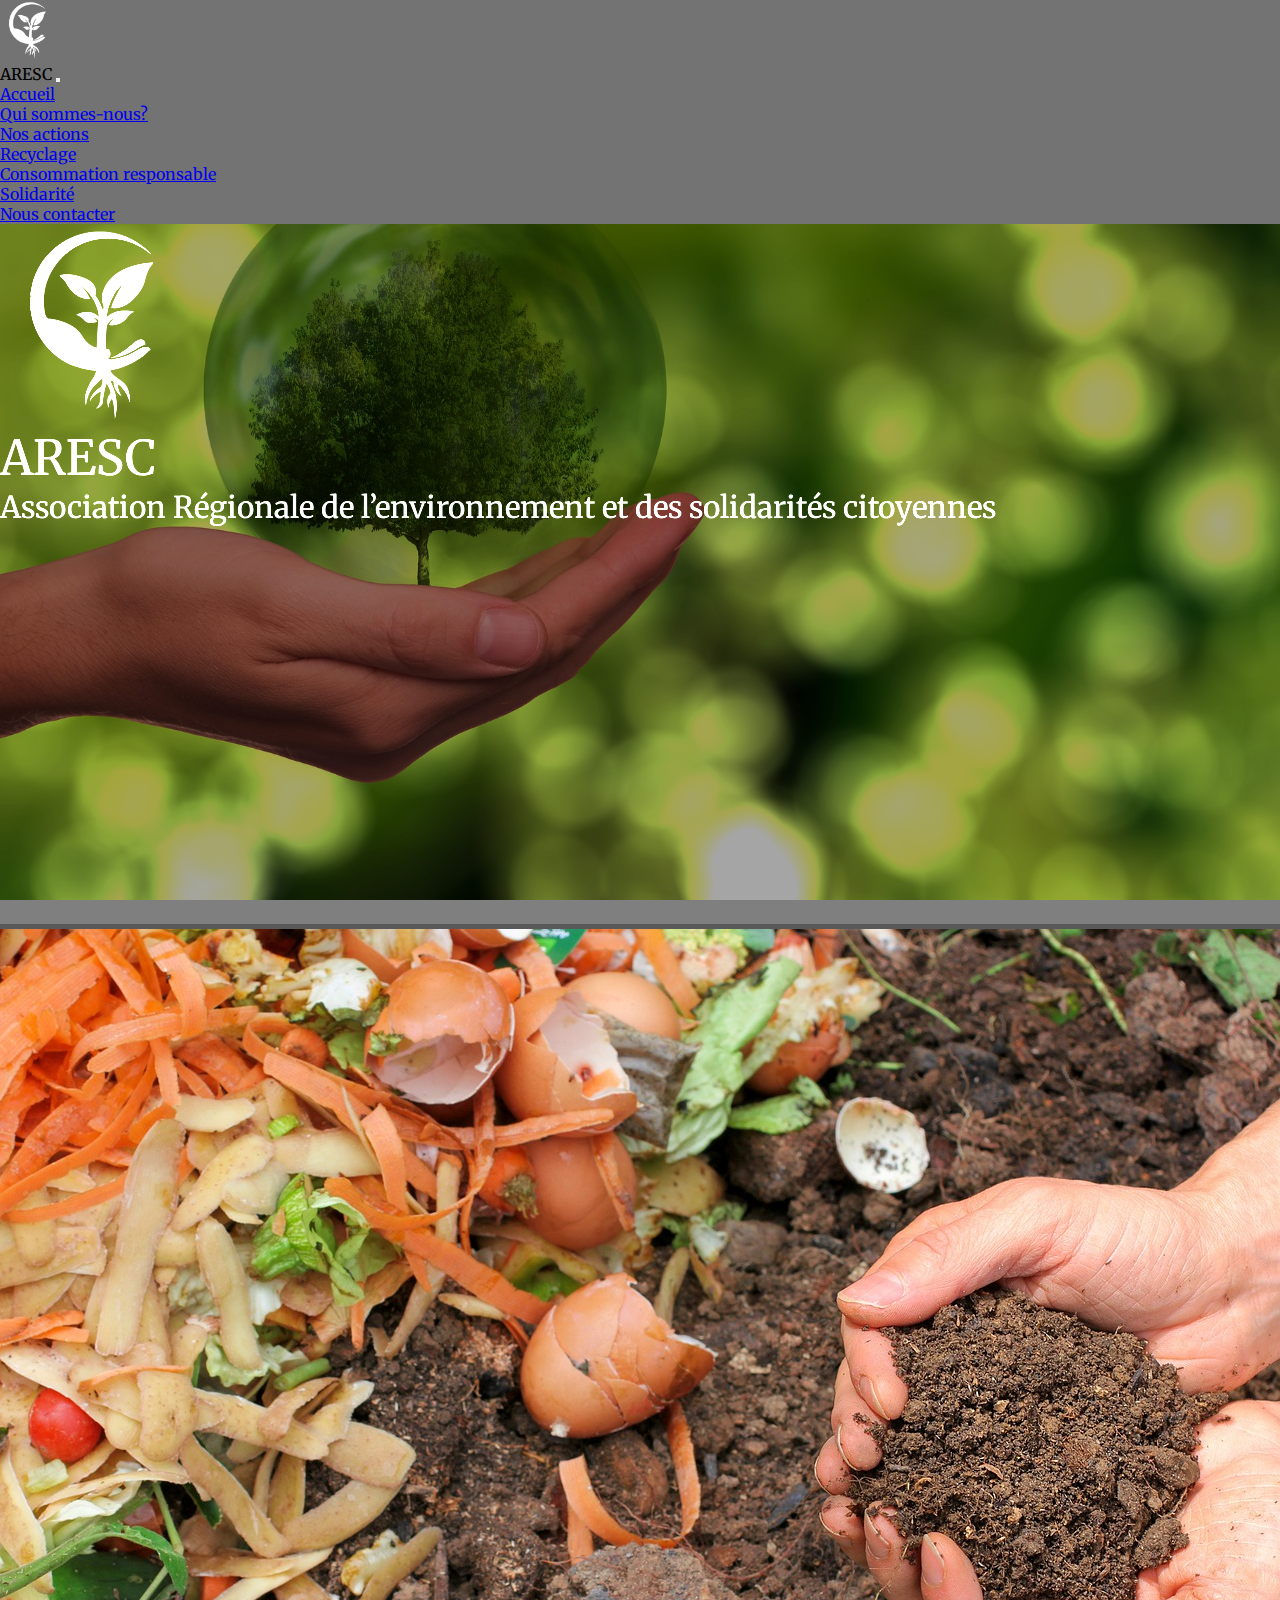
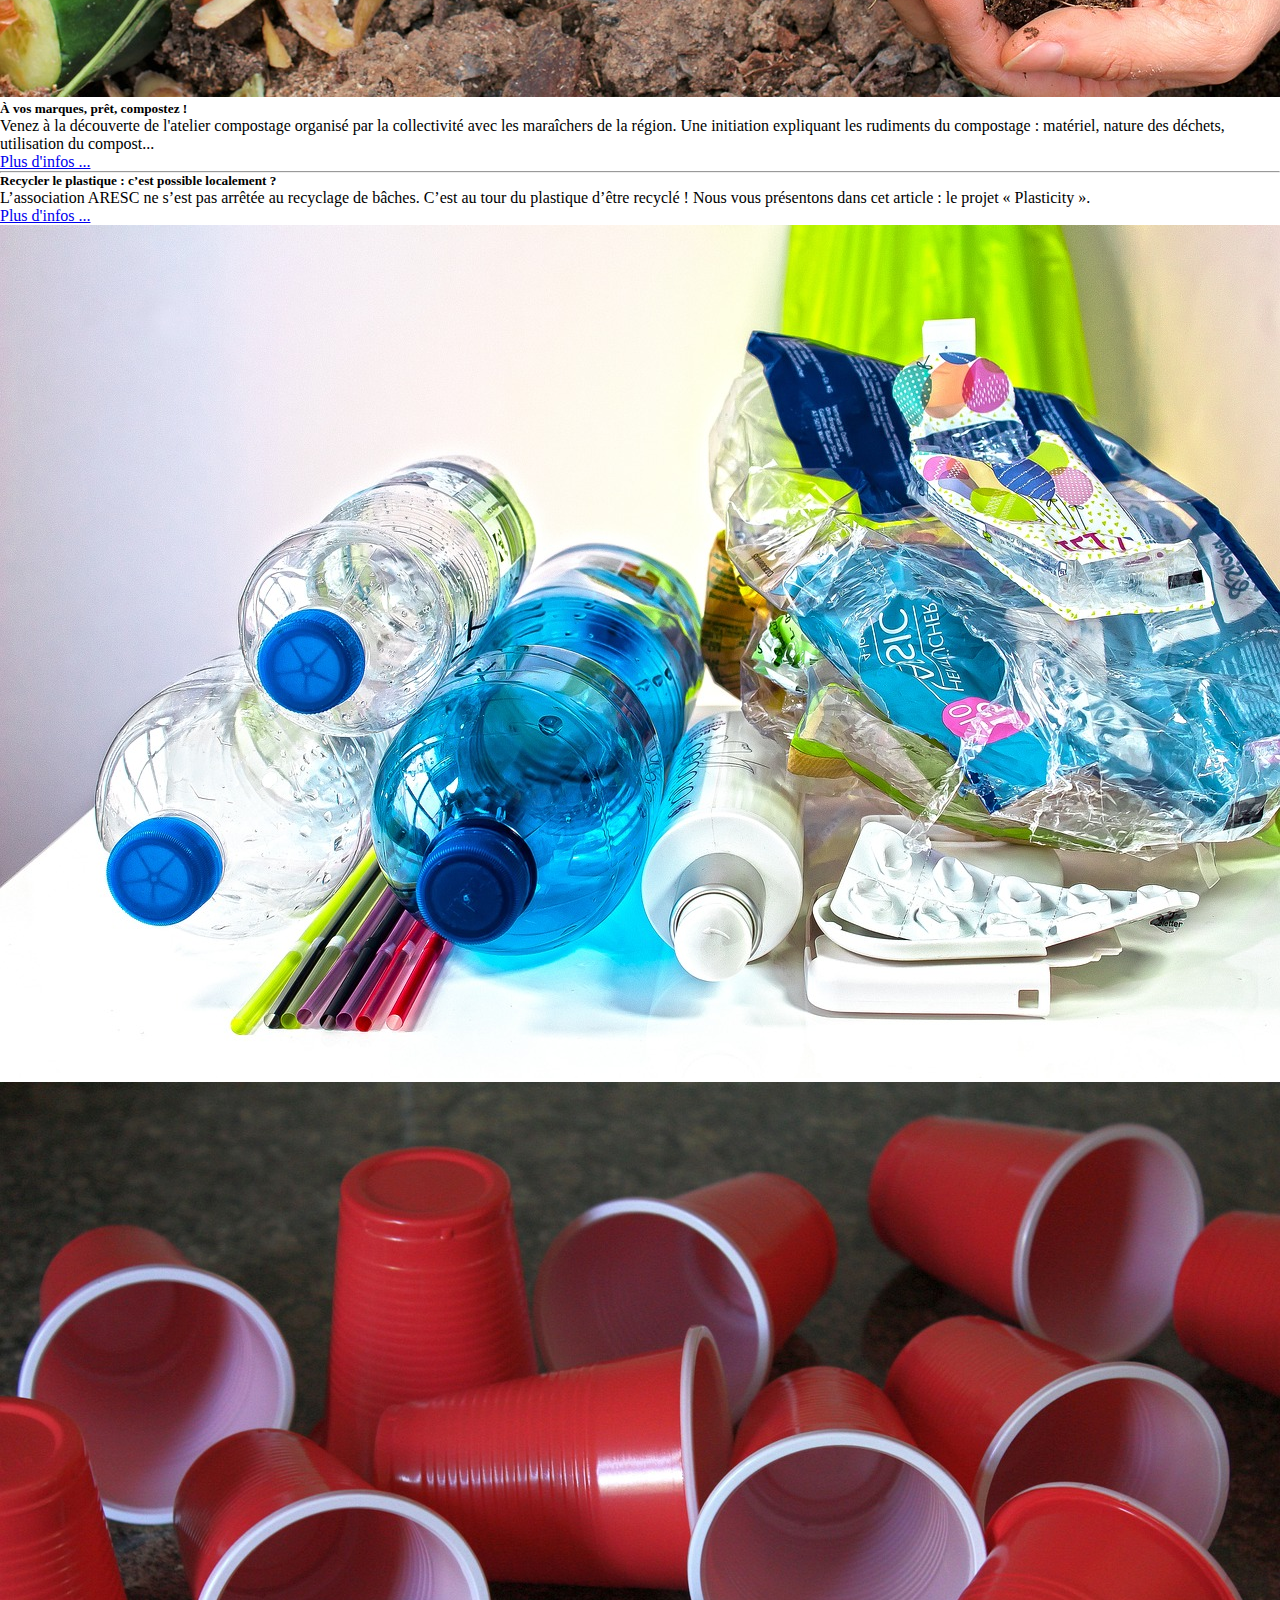
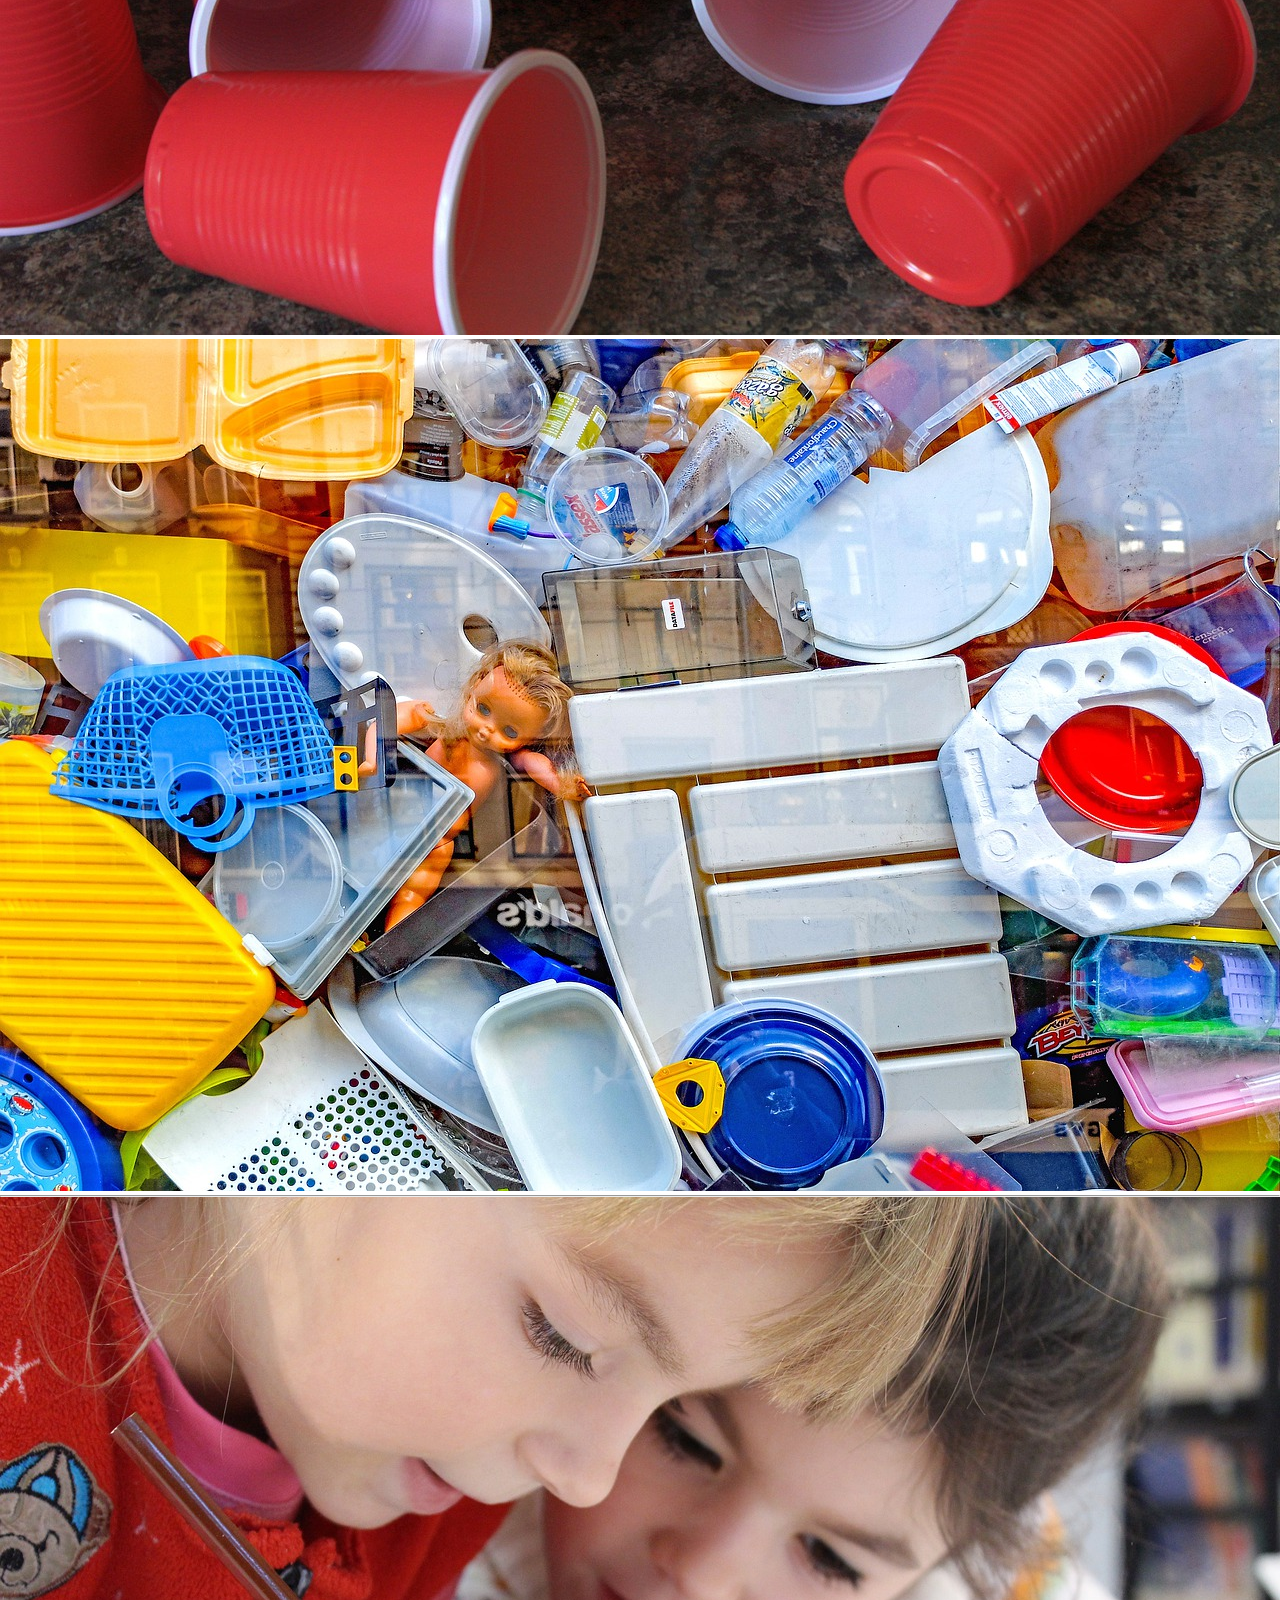
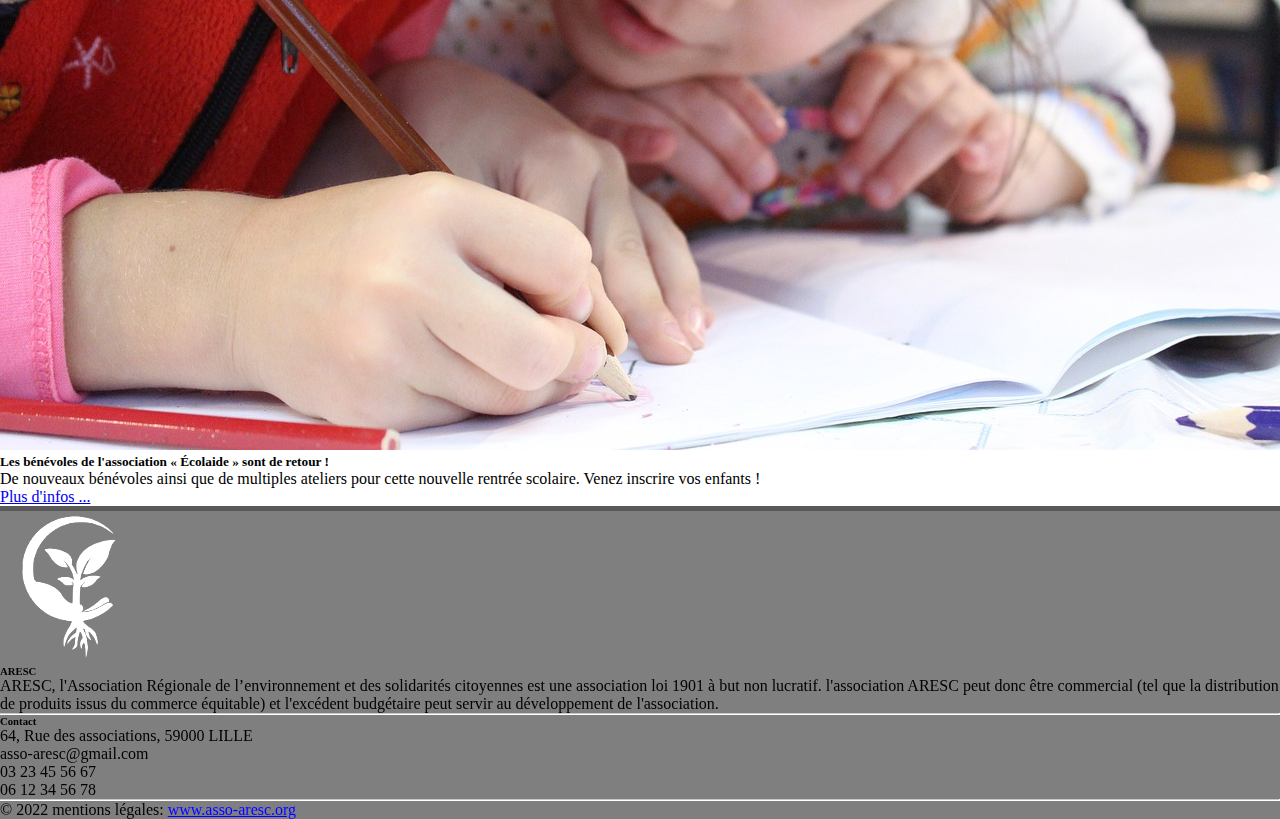
==== index.html @ b1b598cd "updated logo on navbar for test mobile version" ====
<!doctype html>
<html lang="en">
  <head>
    <meta charset="utf-8">
    <meta name="viewport" content="width=device-width, initial-scale=1">
    <title>Ecomania</title>
    <!--Link to google fonts-->
    <link rel="stylesheet" href="https://fonts.googleapis.com/css?family=Merriweather">
        <!--Link to fontAwesome logo library-->
    <link rel="stylesheet" href="https://cdnjs.cloudflare.com/ajax/libs/font-awesome/6.2.0/css/all.min.css" 
    integrity="sha512-xh6O/CkQoPOWDdYTDqeRdPCVd1SpvCA9XXcUnZS2FmJNp1coAFzvtCN9BmamE+4aHK8yyUHUSCcJHgXloTyT2A==" 
    crossorigin="anonymous" referrerpolicy="no-referrer" />
            <!--Link to bootstrap library-->
    <link href="https://cdn.jsdelivr.net/npm/bootstrap@5.2.1/dist/css/bootstrap.min.css" rel="stylesheet" 
    integrity="sha384-iYQeCzEYFbKjA/T2uDLTpkwGzCiq6soy8tYaI1GyVh/UjpbCx/TYkiZhlZB6+fzT" crossorigin="anonymous">
                <!--Link to css file-->
    <link rel="stylesheet" href="./style.css">
  </head>
  <body>
    <!-----------------------------Navbar section start--------------------------------------->
    <nav class="cc-navbar navbar navbar-expand-lg position-fixed navbar-dark w-100">
      <div class="container-fluid">
        <div class="logo-menu">
          <img src="./img/logo.png" alt="logo aresc" width="60px" height="60px">
        </div>
        <a class="navbar-brand text-uppercase fw-bold mx-4 py-3">ARESC</a>
        <button class="navbar-toggler" type="button" data-bs-toggle="collapse" data-bs-target="#navbarSupportedContent" aria-controls="navbarSupportedContent" aria-expanded="false">
          <span class="navbar-toggler-icon"></span>
        </button>
        <div class="collapse navbar-collapse" id="navbarSupportedContent">
          <ul class="navbar-nav ms-auto mb-2 mb-lg-0">
            <li class="nav-item pe-4">
              <a class="nav-link active" aria-current="page" href="./index.html">Accueil</a>
            </li>
            <li class="nav-item pe-4">
              <a class="nav-link" href="./about.html">Qui sommes-nous?</a>
            </li>
            <li class="nav-item dropdown pe-4">
              <a class="nav-link dropdown-toggle" href="#" role="button" data-bs-toggle="dropdown" aria-expanded="false">
                Nos actions
              </a>
              <ul class="dropdown-menu">
                <li><a class="dropdown-item" href="./recycle.html">Recyclage</a></li>
                <li><a class="dropdown-item" href="./responsible.html">Consommation responsable</a></li>
                <li><a class="dropdown-item" href="./solidarity.html">Solidarité</a></li>
              </ul>
            </li>
            <li class="nav-item pe-4">
              <a class="nav-link" href="./contact.html">Nous contacter</a>
            </li>
          </ul>
        </div>
      </div>
    </nav>
    <!-----------------------------Navbar section end--------------------------------------->

    <!-----------------------------Banner section start--------------------------------------->

    <section class="banner d-flex justify-content-center align-items-center pt-5">
      <div class="container my-5 py-5">
          <div class="row">
              <div class="col-md-6"></div>
              <div class="col-md-6 text-center">
                    <!-----------------logo--------------------->
                <img src="./img/logo.png" alt="logo" width="200px" height="200px">
                  <h1 class="text-capitalize py-3 redressed banner-desc"><span>ARESC</span>
                      <br> 
                      Association Régionale de l’environnement et des solidarités citoyennes                              
                      </h1>
                  <p> 
                  </p>
              </div>
          </div>
      </div>
    </section>
    
    <!-----------------------------Banner section end--------------------------------------->

    <!-----------------------------Main content section start--------------------------------------->

    <section class="available merriweather py-5">
      <div class="container">
          <div class="row">
              <div class="card mb-5 border-0 rounded-0">
                  <div class="row">
                    <div class="col-md-6">
                      <img src="./img/card1-compost.jpg" alt="composte" class="img-fluid rounded-start">
                    </div>
                    <div class="col-md-6">
                      <div class="card-body">
                        <h5 class="card-title">À vos marques, prêt, compostez !</h5>
                        <p class="card-text">Venez à la découverte de l'atelier compostage organisé par la collectivité avec les maraîchers de la région.
                          Une initiation expliquant les rudiments du compostage : matériel, nature des déchets, utilisation du compost...
                        </p>
                        <p class="card-text"><a href="./responsible.html" class="text-muted">Plus d'infos ...</a></p>
                      </div>
                    </div>
                  </div>
                </div>
                    <!-- line separation on mobile version -->
                <hr class="w-100 clearfix d-md-none" />

                <div class="card my-5 border-0 rounded-0">
                  <div class="row">
                    
                    <div class="col-md-6">
                      <div class="card-body">
                        <h5 class="card-title">Recycler le plastique : c’est possible localement ?</h5>
                        <p class="card-text">L’association ARESC ne s’est pas arrêtée au recyclage de bâches.
                          C’est au tour du plastique d’être recyclé ! Nous vous présentons dans cet article : le projet « Plasticity ».
                        </p>
                        <p class="card-text"><a href="./recycle.html" class="text-muted">Plus d'infos ...</a></p>
                      </div>
                    </div>
                    <div class="col-md-6">
                      <div id="carouselExampleSlidesOnly" class="carousel slide" data-bs-ride="carousel">
                        <div class="carousel-inner">
                          <div class="carousel-item active">
                            <img src="./img/card2-plasticRecycle.jpg" class="d-block w-100" alt="plastic bottles">
                          </div>
                          <div class="carousel-item">
                            <img src="./img/card2-plasticRecycle2.jpg" class="d-block w-100" alt="plastic cups">
                          </div>
                          <div class="carousel-item">
                            <img src="./img/card2-plasticRecycle3.jpg" class="d-block w-100" alt="plastic waste">
                          </div>
                        </div>
                      </div>                              
                    </div>
                  </div>
                </div>
                    <!-- line separation on mobile version -->
                <hr class="w-100 clearfix d-md-none" />

                <div class="card my-5 border-0 rounded-0">
                  <div class="row">
                    <div class="col-md-6">
                      <img src="./img/card3-schoolSupport.jpg" alt="school kids writing" class="img-fluid rounded-start">
                    </div>
                    <div class="col-md-6">
                      <div class="card-body">
                        <h5 class="card-title">Les bénévoles de l'association « Écolaide » sont de retour !</h5>
                        <p class="card-text">De nouveaux bénévoles ainsi que de multiples ateliers pour 
                          cette nouvelle rentrée scolaire.
                          Venez inscrire vos enfants !
                           

                        </p>
                        <p class="card-text"><a href="./solidarity.html" class="text-muted">Plus d'infos ...</a></p>
                      </div>
                    </div>
                  </div>
                </div>
          </div>
      </div>
    </section>
            
    <!-----------------------------Main content section end--------------------------------------->

    <!-----------------------------Footer section start--------------------------------------->

    <footer
    class="footerIndex text-center text-lg-start text-white">
<!---------------------- Grid container --------------------------->
<div class="container p-4 pb-0">
<section class="">
  <!--Grid row-->
  <div class="row">
    <!-- Grid column -->
    <div class="col-md-3 col-lg-3 col-xl-3 mx-auto mt-3">
      <img src="./img/logo.png" alt="" width="150px" height="150px">
    </div>

    <div class="col-md-3 col-lg-3 col-xl-3 mx-auto mt-3">
      <h6 class="text-uppercase mb-4 fw-bold fs-5">
        ARESC
      </h6>
      <p>
        ARESC, l'Association Régionale de l’environnement et des solidarités citoyennes 
        est une association loi 1901 à but non lucratif. l'association ARESC peut donc être commercial 
        (tel que la distribution de produits issus du commerce équitable) et l'excédent budgétaire 
        peut servir au développement de l'association. 
      </p>
    </div>
    <!-- line separation on mobile version -->
    <hr class="w-100 clearfix d-md-none" />

    <!---------------------- Address part --------------------->
    <div class="col-md-4 col-lg-3 col-xl-3 mx-auto mt-3">
      <h6 class="text-uppercase mb-4 fw-bold fs-5">Contact</h6>
      <p><i class="fas fa-home mr-3"></i> 64, Rue des associations, 59000 LILLE</p>
      <p><i class="fas fa-envelope mr-3"></i> asso-aresc@gmail.com</p>
      <p><i class="fas fa-phone mr-3"></i> 03 23 45 56 67</p>
      <p><i class="fas fa-print mr-3"></i> 06 12 34 56 78</p>
    </div>
  </div>
</section>

<hr class="my-3">

<!--------------------- Section Copyright ----------------------->
<section class="p-3 pt-0">
  <div class="row d-flex align-items-center">
    <div class="col-md-7 col-lg-8 text-center text-md-start">
      <div class="p-3">
        © 2022 mentions légales:
        <a class="text-white" href="https://www.asso-aresc.org"
           >www.asso-aresc.org</a
          >
      </div>
    </div>
    <!-------------------------------- Social network links and logos --------------------------------->
    <div class="col-md-5 col-lg-4 ml-lg-0 text-center text-md-end">
      <!-- Facebook -->
      <a
         class="btn btn-outline-light btn-floating m-1"
         class="text-white"
         role="button"
         ><i class="fab fa-facebook"></i
        ></a>

      <!-- Twitter -->
      <a
         class="btn btn-outline-light btn-floating m-1"
         class="text-white"
         role="button"
         ><i class="fab fa-twitter"></i
        ></a>

      <!-- Google -->
      <a
         class="btn btn-outline-light btn-floating m-1"
         class="text-white"
         role="button"
         ><i class="fab fa-google"></i
        ></a>

      <!-- Instagram -->
      <a
         class="btn btn-outline-light btn-floating m-1"
         class="text-white"
         role="button"
         ><i class="fab fa-instagram"></i
        ></a>
    </div>
  </div>
</section>
</div>
</footer>
    <!-----------------------------Footer section end--------------------------------------->
    <script src="https://cdn.jsdelivr.net/npm/bootstrap@5.2.1/dist/js/bootstrap.bundle.min.js" 
    integrity="sha384-u1OknCvxWvY5kfmNBILK2hRnQC3Pr17a+RTT6rIHI7NnikvbZlHgTPOOmMi466C8" crossorigin="anonymous"></script>
  </body>
</html>
---- style.css ----
* {
    margin: 0;
    padding: 0;
}

/*-------------------------Navbar section start---------------------------------*/

.cc-navbar {
    background-color: rgba(0, 0, 0, 0.55);
    font-family: 'Merriweather', serif;
    box-shadow: 1px 1px 3px rgba(255, 255, 255, 0.54);
    z-index: 99;
}
.cc-navbar .nav-link{
    border-bottom: 1px solid transparent;
    transition: padding-bottom .2s ease-in-out, border-color 0.8s ease;
}
.cc-navbar .nav-link:hover{
    border-bottom-color: rgb(255, 255, 255);
}
.logo-menu{
    z-index: 99;
}

/*-------------------------Navbar section end---------------------------------*/

/*-------------------------Banner section start---------------------------------*/

/*------------------ index banner start -------------------*/
.banner{
    background: linear-gradient(rgba(0,0,0,.5), rgba(0,0,0,.5)), url(./img/banner.jpg) center center fixed no-repeat;
    background-size: cover;
    height: 700px;
    filter: brightness(1.3);
    border-bottom: 5px solid rgba(0, 0, 0, 0.30); 
}
.banner .banner-desc{
    font-family: 'Merriweather', serif;
    font-size: 30px;
    font-weight: 400;
    color: rgb(255, 255, 255);
}
.banner .banner-desc span{
    font-size: 48px;
}
/*------------------ index banner end -------------------*/

/*------------------ AboutUs banner start -------------------*/

.bannerAboutUs{
    background: linear-gradient(rgba(0,0,0,.5), rgba(0,0,0,.5)), url(./img/aboutUsBanner.jpg) center center fixed no-repeat;
    background-size: cover;
    height: 700px;
    filter: brightness(1.3);
    border-bottom: 5px solid rgba(0, 0, 0, 0.30);
}
.bannerAboutUs{
    font-family: 'Merriweather', serif;
    font-size: 30px;
    font-weight: 400;
    color: rgb(255, 255, 255);
}
/*------------------ AboutUs banner end -------------------*/

/*-------------------------Banner section end---------------------------------*/





/*-------------------------Footer section end---------------------------------*/

.footerIndex{
    background: linear-gradient(rgba(0,0,0,.5), rgba(0,0,0,.5)), url(./img/banner.jpg) center center fixed no-repeat;
    background-size: cover;
    filter: brightness(1.3);
    border-top: 5px solid rgba(0, 0, 0, 0.30);
}
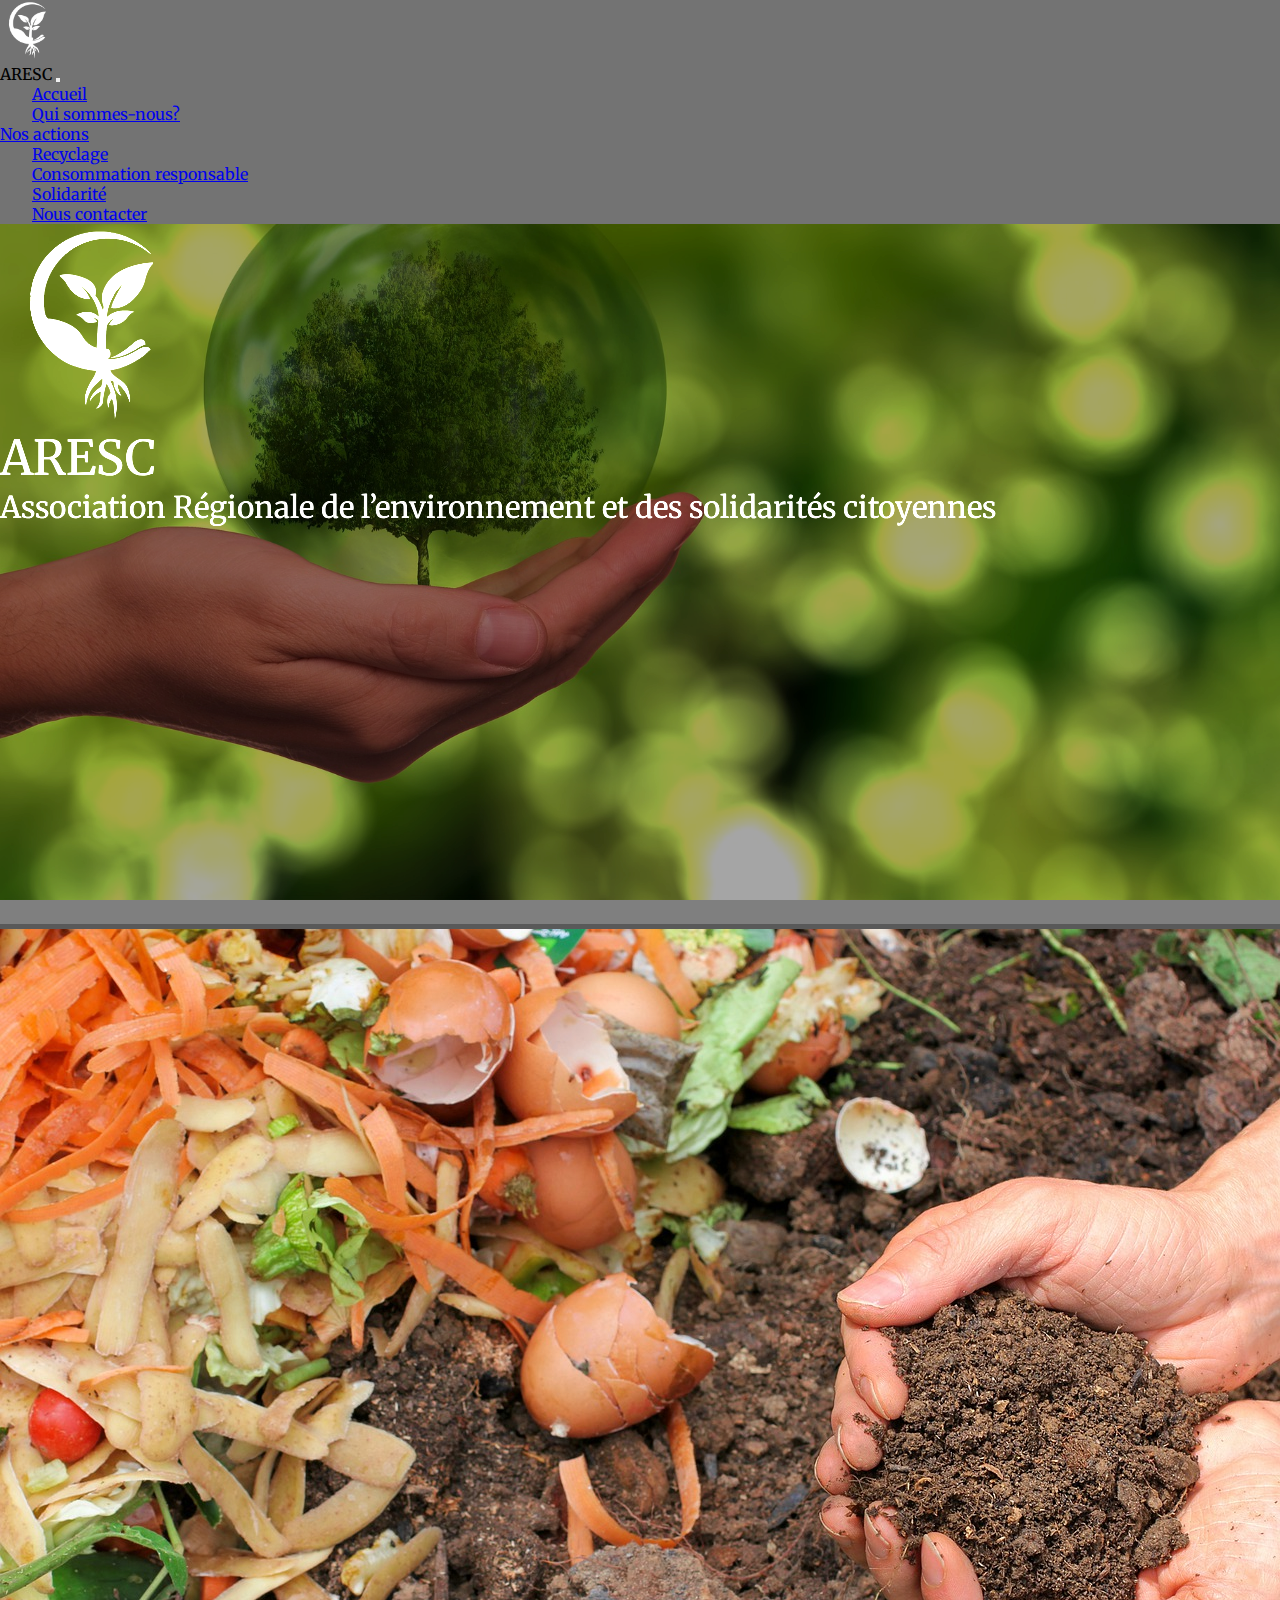
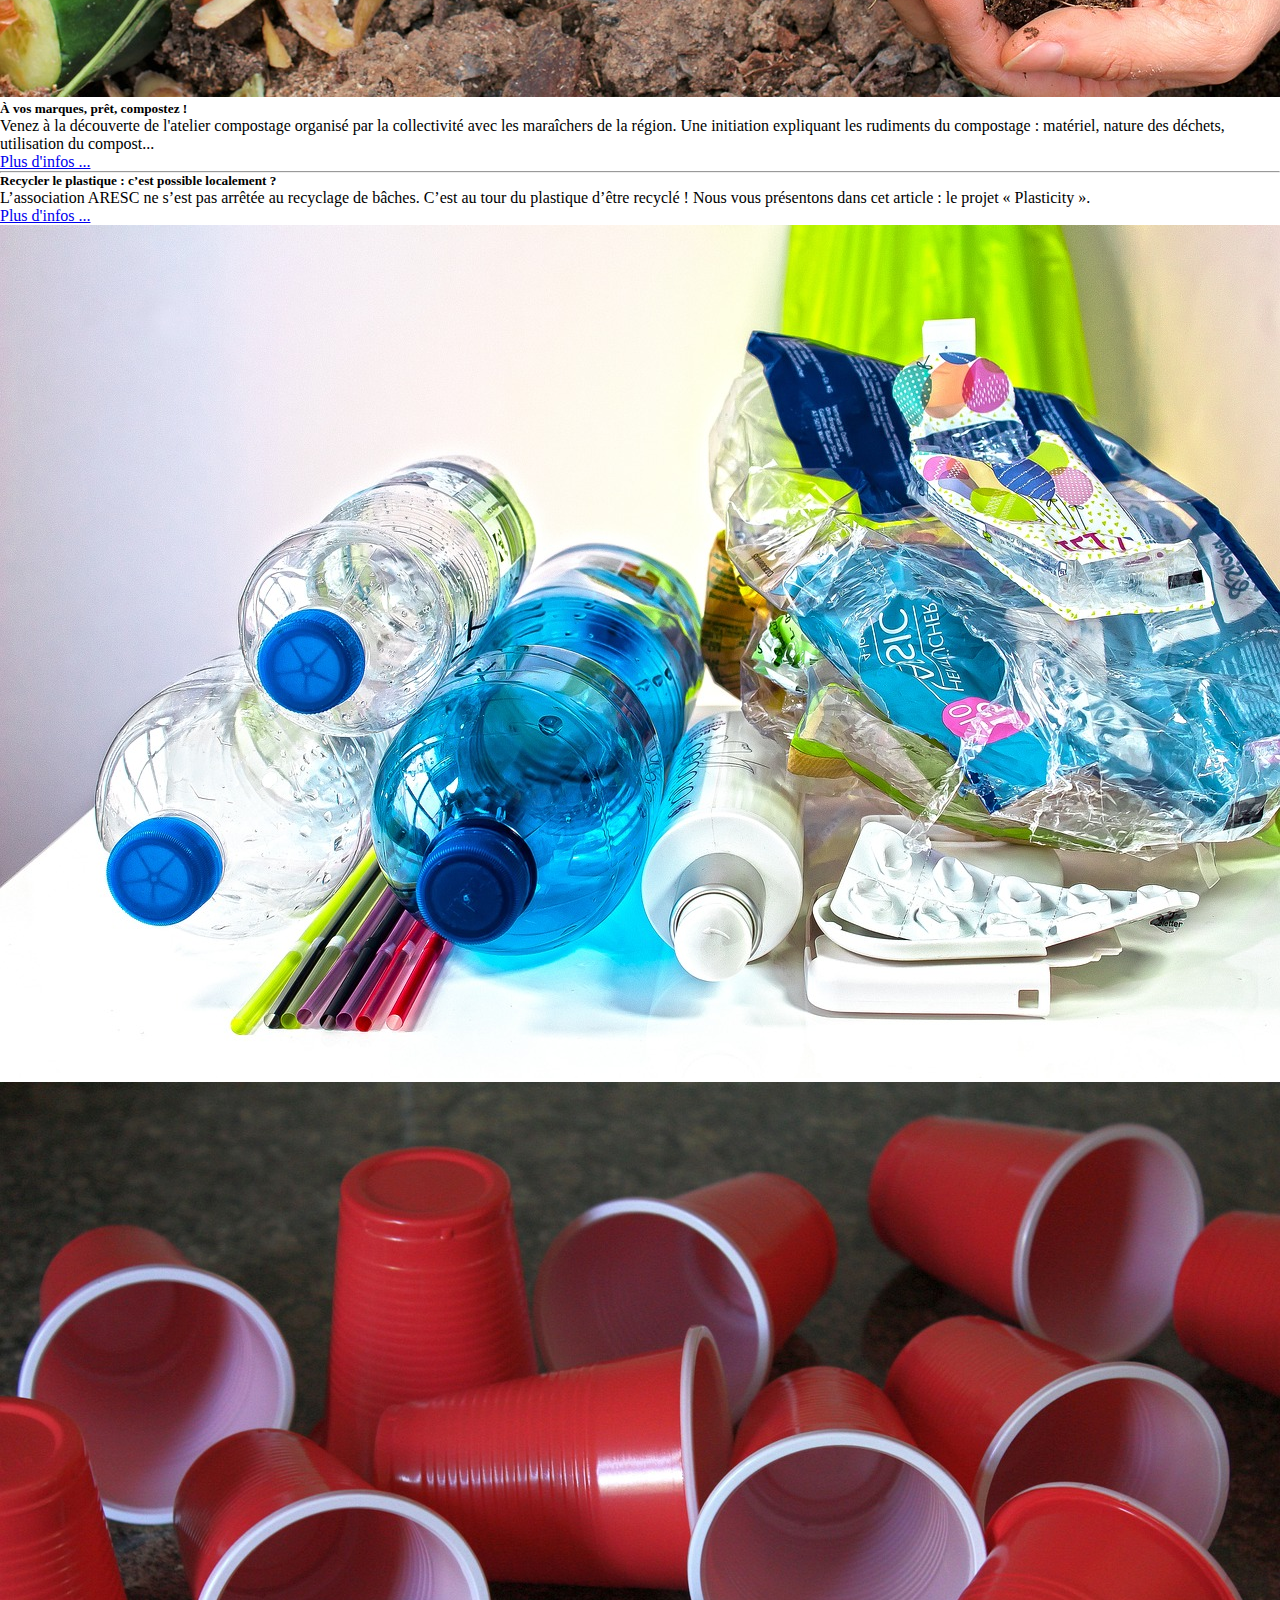
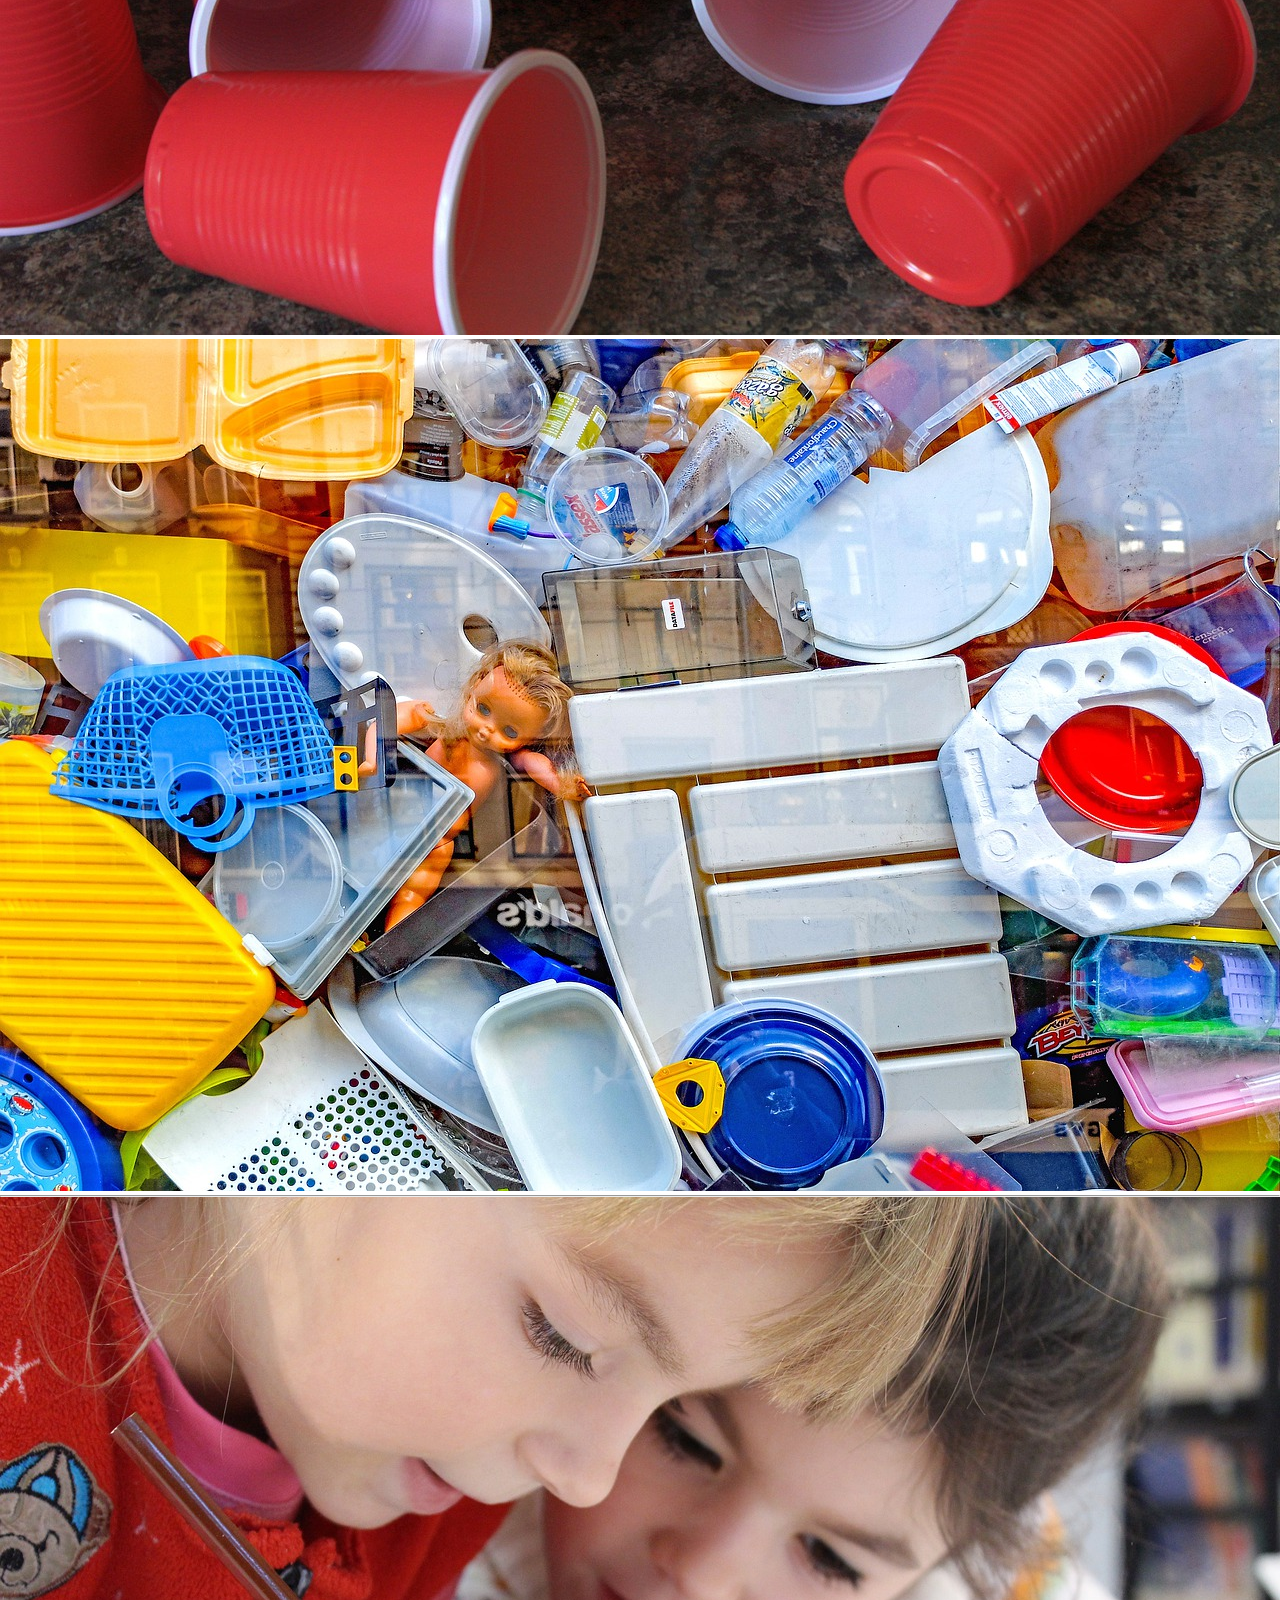
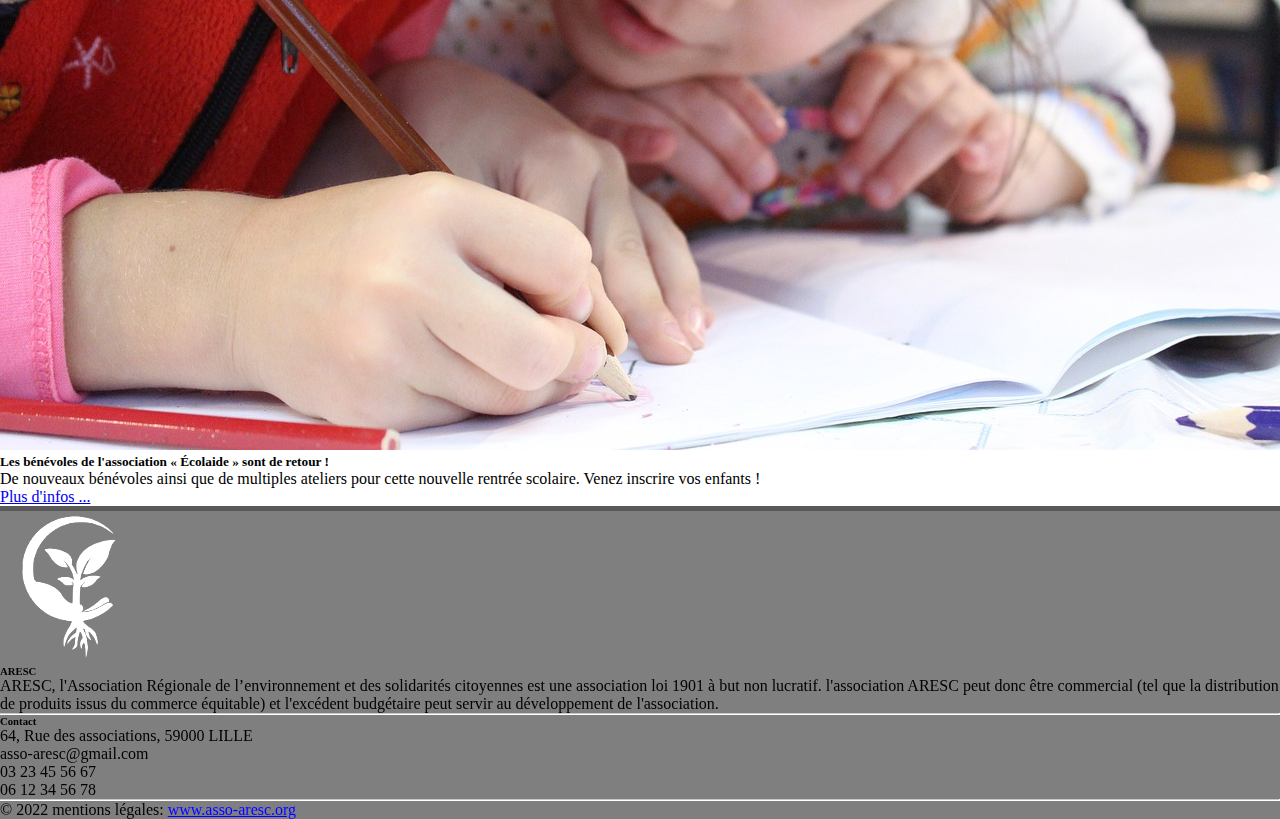
==== commit 3e594f7f: "main section article created for solidarity page" ====
--- a/index.html
+++ b/index.html
@@ -9,19 +9,19 @@
         <!--Link to fontAwesome logo library-->
     <link rel="stylesheet" href="https://cdnjs.cloudflare.com/ajax/libs/font-awesome/6.2.0/css/all.min.css" 
     integrity="sha512-xh6O/CkQoPOWDdYTDqeRdPCVd1SpvCA9XXcUnZS2FmJNp1coAFzvtCN9BmamE+4aHK8yyUHUSCcJHgXloTyT2A==" 
-    crossorigin="anonymous" referrerpolicy="no-referrer" />
-            <!--Link to bootstrap library-->
+    crossorigin="anonymous" referrerpolicy="no-referrer">
+                <!--Link to bootstrap library-->
     <link href="https://cdn.jsdelivr.net/npm/bootstrap@5.2.1/dist/css/bootstrap.min.css" rel="stylesheet" 
     integrity="sha384-iYQeCzEYFbKjA/T2uDLTpkwGzCiq6soy8tYaI1GyVh/UjpbCx/TYkiZhlZB6+fzT" crossorigin="anonymous">
                 <!--Link to css file-->
     <link rel="stylesheet" href="./style.css">
   </head>
   <body>
-    <!-----------------------------Navbar section start--------------------------------------->
-    <nav class="cc-navbar navbar navbar-expand-lg position-fixed navbar-dark w-100">
+                                       <!-- Navbar section start -->
+   <nav class="cc-navbar navbar navbar-expand-lg position-fixed navbar-dark w-100">
       <div class="container-fluid">
         <div class="logo-menu">
-          <img src="./img/logo.png" alt="logo aresc" width="60px" height="60px">
+          <img src="./img/logo.png" alt="logo aresc" width="60" height="60">
         </div>
         <a class="navbar-brand text-uppercase fw-bold mx-4 py-3">ARESC</a>
         <button class="navbar-toggler" type="button" data-bs-toggle="collapse" data-bs-target="#navbarSupportedContent" aria-controls="navbarSupportedContent" aria-expanded="false">
@@ -52,17 +52,17 @@
         </div>
       </div>
     </nav>
-    <!-----------------------------Navbar section end--------------------------------------->
-
-    <!-----------------------------Banner section start--------------------------------------->
+                                       <!-- Navbar section end -->
+
+                                       <!-- Banner section start -->
 
     <section class="banner d-flex justify-content-center align-items-center pt-5">
       <div class="container my-5 py-5">
           <div class="row">
               <div class="col-md-6"></div>
               <div class="col-md-6 text-center">
-                    <!-----------------logo--------------------->
-                <img src="./img/logo.png" alt="logo" width="200px" height="200px">
+                                               <!-- logo -->
+                <img src="./img/logo.png" alt="logo" width="200" height="200">
                   <h1 class="text-capitalize py-3 redressed banner-desc"><span>ARESC</span>
                       <br> 
                       Association Régionale de l’environnement et des solidarités citoyennes                              
@@ -74,9 +74,9 @@
       </div>
     </section>
     
-    <!-----------------------------Banner section end--------------------------------------->
-
-    <!-----------------------------Main content section start--------------------------------------->
+                                        <!-- Banner section end -->
+
+                                    <!-- Main content section start -->
 
     <section class="available merriweather py-5">
       <div class="container">
@@ -84,7 +84,7 @@
               <div class="card mb-5 border-0 rounded-0">
                   <div class="row">
                     <div class="col-md-6">
-                      <img src="./img/card1-compost.jpg" alt="composte" class="img-fluid rounded-start">
+                      <img src="./img/card1-compost.jpg" alt="composte" class="img-fluid rounded">
                     </div>
                     <div class="col-md-6">
                       <div class="card-body">
@@ -98,7 +98,7 @@
                   </div>
                 </div>
                     <!-- line separation on mobile version -->
-                <hr class="w-100 clearfix d-md-none" />
+                <hr class="w-100 clearfix d-md-none">
 
                 <div class="card my-5 border-0 rounded-0">
                   <div class="row">
@@ -130,12 +130,12 @@
                   </div>
                 </div>
                     <!-- line separation on mobile version -->
-                <hr class="w-100 clearfix d-md-none" />
+                <hr class="w-100 clearfix d-md-none">
 
                 <div class="card my-5 border-0 rounded-0">
                   <div class="row">
                     <div class="col-md-6">
-                      <img src="./img/card3-schoolSupport.jpg" alt="school kids writing" class="img-fluid rounded-start">
+                      <img src="./img/card3-schoolSupport.jpg" alt="school kids writing" class="img-fluid rounded">
                     </div>
                     <div class="col-md-6">
                       <div class="card-body">
@@ -155,20 +155,21 @@
       </div>
     </section>
             
-    <!-----------------------------Main content section end--------------------------------------->
-
-    <!-----------------------------Footer section start--------------------------------------->
+                                     <!-- Main content section end -->
+
+                                        <!-- Footer section start -->
 
     <footer
+    
     class="footerIndex text-center text-lg-start text-white">
-<!---------------------- Grid container --------------------------->
+                                           <!-- Grid container -->
 <div class="container p-4 pb-0">
 <section class="">
   <!--Grid row-->
   <div class="row">
     <!-- Grid column -->
     <div class="col-md-3 col-lg-3 col-xl-3 mx-auto mt-3">
-      <img src="./img/logo.png" alt="" width="150px" height="150px">
+      <img src="./img/logo.png" alt="logo aresc footer" width="150" height="150">
     </div>
 
     <div class="col-md-3 col-lg-3 col-xl-3 mx-auto mt-3">
@@ -182,10 +183,10 @@
         peut servir au développement de l'association. 
       </p>
     </div>
-    <!-- line separation on mobile version -->
-    <hr class="w-100 clearfix d-md-none" />
-
-    <!---------------------- Address part --------------------->
+  <!-- line separation on mobile version -->
+    <hr class="w-100 clearfix d-md-none">
+
+    <!-- Address part -->
     <div class="col-md-4 col-lg-3 col-xl-3 mx-auto mt-3">
       <h6 class="text-uppercase mb-4 fw-bold fs-5">Contact</h6>
       <p><i class="fas fa-home mr-3"></i> 64, Rue des associations, 59000 LILLE</p>
@@ -198,7 +199,7 @@
 
 <hr class="my-3">
 
-<!--------------------- Section Copyright ----------------------->
+<!-- Section Copyright -->
 <section class="p-3 pt-0">
   <div class="row d-flex align-items-center">
     <div class="col-md-7 col-lg-8 text-center text-md-start">
@@ -209,36 +210,32 @@
           >
       </div>
     </div>
-    <!-------------------------------- Social network links and logos --------------------------------->
+    <!-- Social network links and logos -->
     <div class="col-md-5 col-lg-4 ml-lg-0 text-center text-md-end">
       <!-- Facebook -->
       <a
-         class="btn btn-outline-light btn-floating m-1"
-         class="text-white"
+         class="btn btn-outline-light btn-floating m-1 text-light"
          role="button"
          ><i class="fab fa-facebook"></i
         ></a>
 
       <!-- Twitter -->
       <a
-         class="btn btn-outline-light btn-floating m-1"
-         class="text-white"
+         class="btn btn-outline-light btn-floating m-1 text-light"
          role="button"
          ><i class="fab fa-twitter"></i
         ></a>
 
       <!-- Google -->
       <a
-         class="btn btn-outline-light btn-floating m-1"
-         class="text-white"
+         class="btn btn-outline-light btn-floating m-1 text-light"
          role="button"
          ><i class="fab fa-google"></i
         ></a>
 
       <!-- Instagram -->
       <a
-         class="btn btn-outline-light btn-floating m-1"
-         class="text-white"
+         class="btn btn-outline-light btn-floating m-1 text-light"
          role="button"
          ><i class="fab fa-instagram"></i
         ></a>
@@ -247,7 +244,7 @@
 </section>
 </div>
 </footer>
-    <!-----------------------------Footer section end--------------------------------------->
+                                        <!-- Footer section end -->
     <script src="https://cdn.jsdelivr.net/npm/bootstrap@5.2.1/dist/js/bootstrap.bundle.min.js" 
     integrity="sha384-u1OknCvxWvY5kfmNBILK2hRnQC3Pr17a+RTT6rIHI7NnikvbZlHgTPOOmMi466C8" crossorigin="anonymous"></script>
   </body>
--- a/style.css
+++ b/style.css
@@ -2,6 +2,18 @@
     margin: 0;
     padding: 0;
 }
+
+article p {
+    margin: 0;
+    text-indent: 2rem;
+    text-align: justify;
+  }
+
+  ol, ul, li{
+    margin: 0;
+    text-indent: 2rem;
+    text-align: justify;
+  }
 
 /*-------------------------Navbar section start---------------------------------*/
 
@@ -43,9 +55,11 @@
 .banner .banner-desc span{
     font-size: 48px;
 }
+.text-capitalize{
+    font-size: 50px;
+}
 /*------------------ index banner end -------------------*/
 
-/*------------------ AboutUs banner start -------------------*/
 
 .bannerAboutUs{
     background: linear-gradient(rgba(0,0,0,.5), rgba(0,0,0,.5)), url(./img/aboutUsBanner.jpg) center center fixed no-repeat;
@@ -53,14 +67,49 @@
     height: 700px;
     filter: brightness(1.3);
     border-bottom: 5px solid rgba(0, 0, 0, 0.30);
-}
-.bannerAboutUs{
     font-family: 'Merriweather', serif;
     font-size: 30px;
     font-weight: 400;
     color: rgb(255, 255, 255);
 }
-/*------------------ AboutUs banner end -------------------*/
+
+
+.bannerRecycle{
+    background: linear-gradient(rgba(0,0,0,.5), rgba(0,0,0,.5)), url(./img/recyclingBinsBanner.jpg) center center fixed no-repeat;
+    background-size: cover;
+    height: 700px;
+    filter: brightness(1.3);
+    border-bottom: 5px solid rgba(0, 0, 0, 0.30);
+    font-family: 'Merriweather', serif;
+    font-size: 30px;
+    font-weight: 400;
+    color: rgb(255, 255, 255);
+}
+
+
+.bannerResponsible{
+    background: linear-gradient(rgba(0,0,0,.5), rgba(0,0,0,.5)), url(./img/responsibleBanner.jpg) center center fixed no-repeat;
+    background-size: cover;
+    height: 700px;
+    filter: brightness(1.3);
+    border-bottom: 5px solid rgba(0, 0, 0, 0.30);
+    font-family: 'Merriweather', serif;
+    font-size: 30px;
+    font-weight: 400;
+    color: rgb(255, 255, 255);
+}
+.bannerSolidarity{
+    background: linear-gradient(rgba(0,0,0,.5), rgba(0,0,0,.5)), url(./img/solidarityBanner.jpg) center center fixed no-repeat;
+    background-size: cover;
+    height: 700px;
+    filter: brightness(1.3);
+    border-bottom: 5px solid rgba(0, 0, 0, 0.30);
+    font-family: 'Merriweather', serif;
+    font-size: 30px;
+    font-weight: 400;
+    color: rgb(255, 255, 255);
+}
+
 
 /*-------------------------Banner section end---------------------------------*/
 
@@ -68,7 +117,7 @@
 
 
 
-/*-------------------------Footer section end---------------------------------*/
+/*-------------------------Footer section start---------------------------------*/
 
 .footerIndex{
     background: linear-gradient(rgba(0,0,0,.5), rgba(0,0,0,.5)), url(./img/banner.jpg) center center fixed no-repeat;
@@ -76,3 +125,22 @@
     filter: brightness(1.3);
     border-top: 5px solid rgba(0, 0, 0, 0.30);
 }
+.footerAboutUs{
+    background: linear-gradient(rgba(0,0,0,.5), rgba(0,0,0,.5)), url(./img/aboutUsBanner.jpg) center center fixed no-repeat;
+    background-size: cover;
+    filter: brightness(1.3);
+    border-top: 5px solid rgba(0, 0, 0, 0.30);
+}
+.footerRecycle{
+    background: linear-gradient(rgba(0,0,0,.5), rgba(0,0,0,.5)), url(./img/recyclingBinsBanner.jpg) center center fixed no-repeat;
+    background-size: cover;
+    filter: brightness(1.3);
+    border-top: 5px solid rgba(0, 0, 0, 0.30);
+}
+.footerResponsible{
+    background: linear-gradient(rgba(0,0,0,.5), rgba(0,0,0,.5)), url(./img/responsibleBanner.jpg) center center fixed no-repeat;
+    background-size: cover;
+    filter: brightness(1.3);
+    border-top: 5px solid rgba(0, 0, 0, 0.30);
+}
+/*-------------------------Footer section end---------------------------------*/
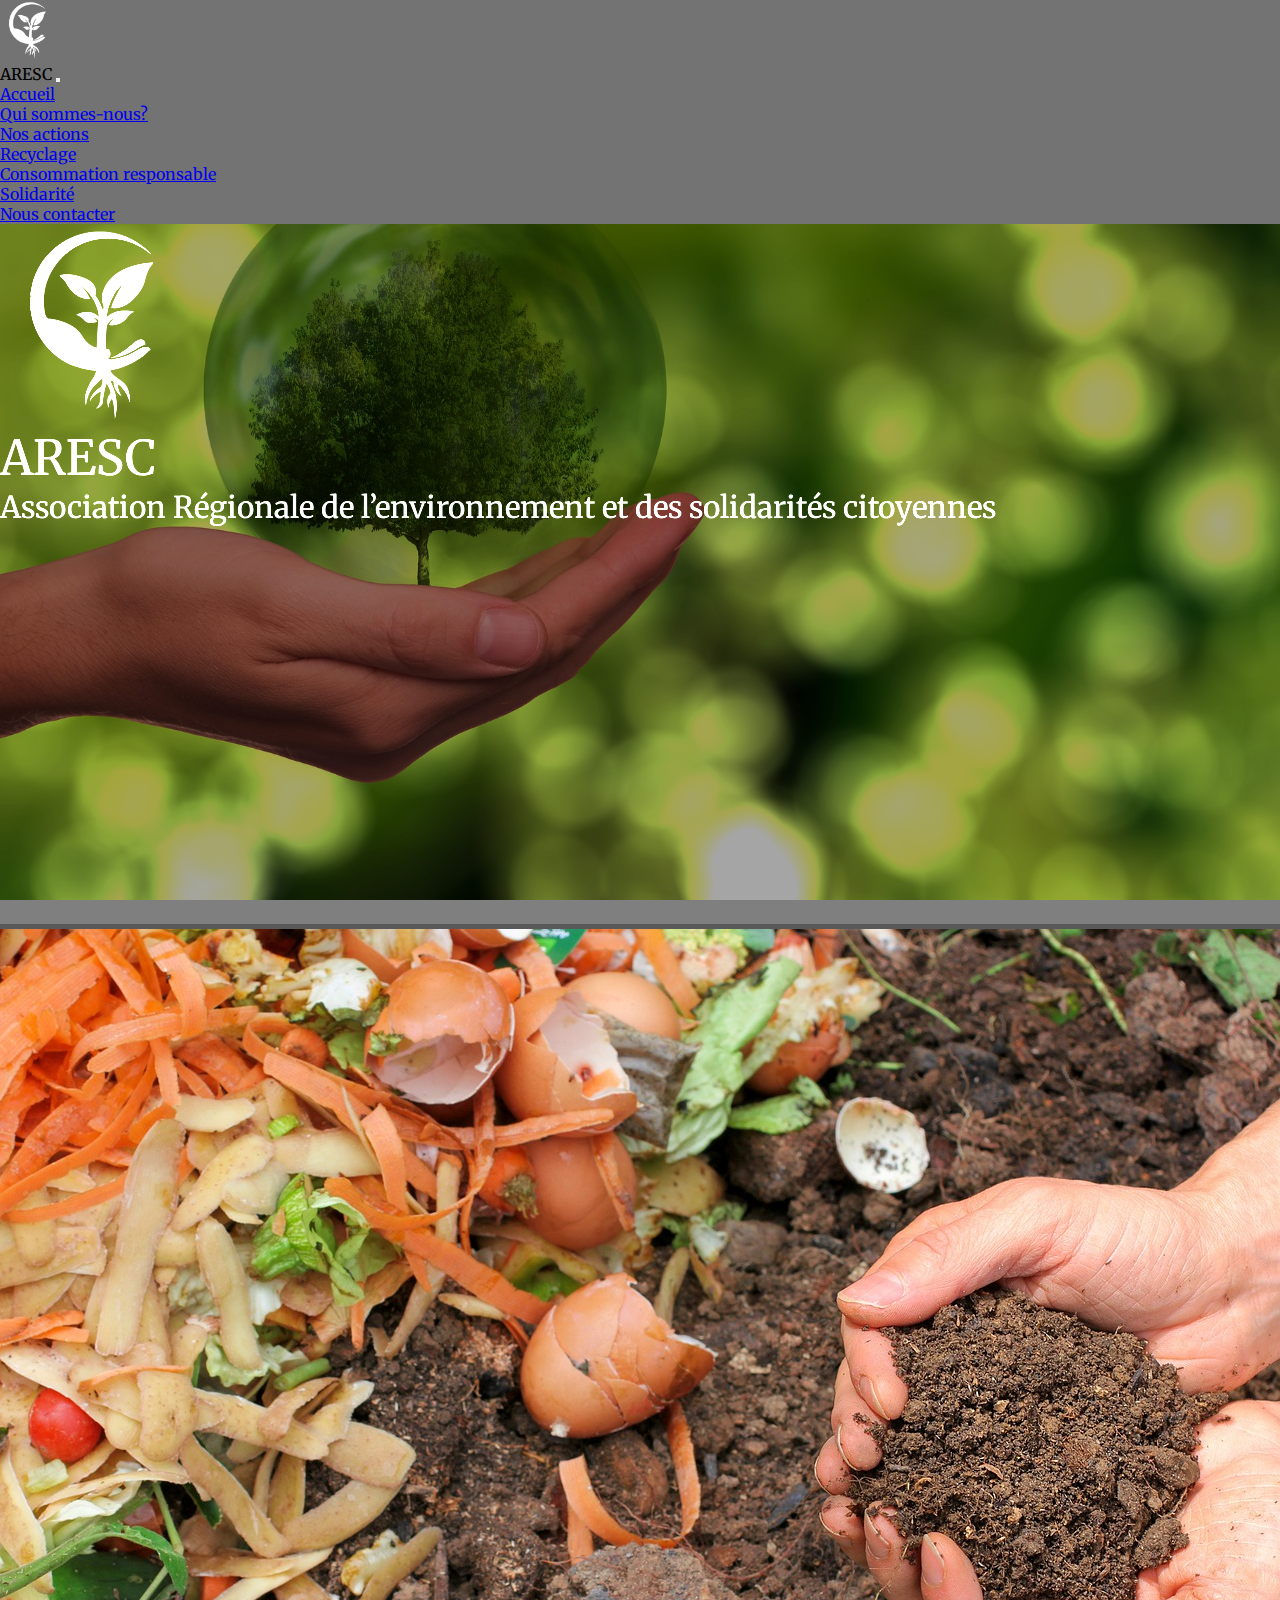
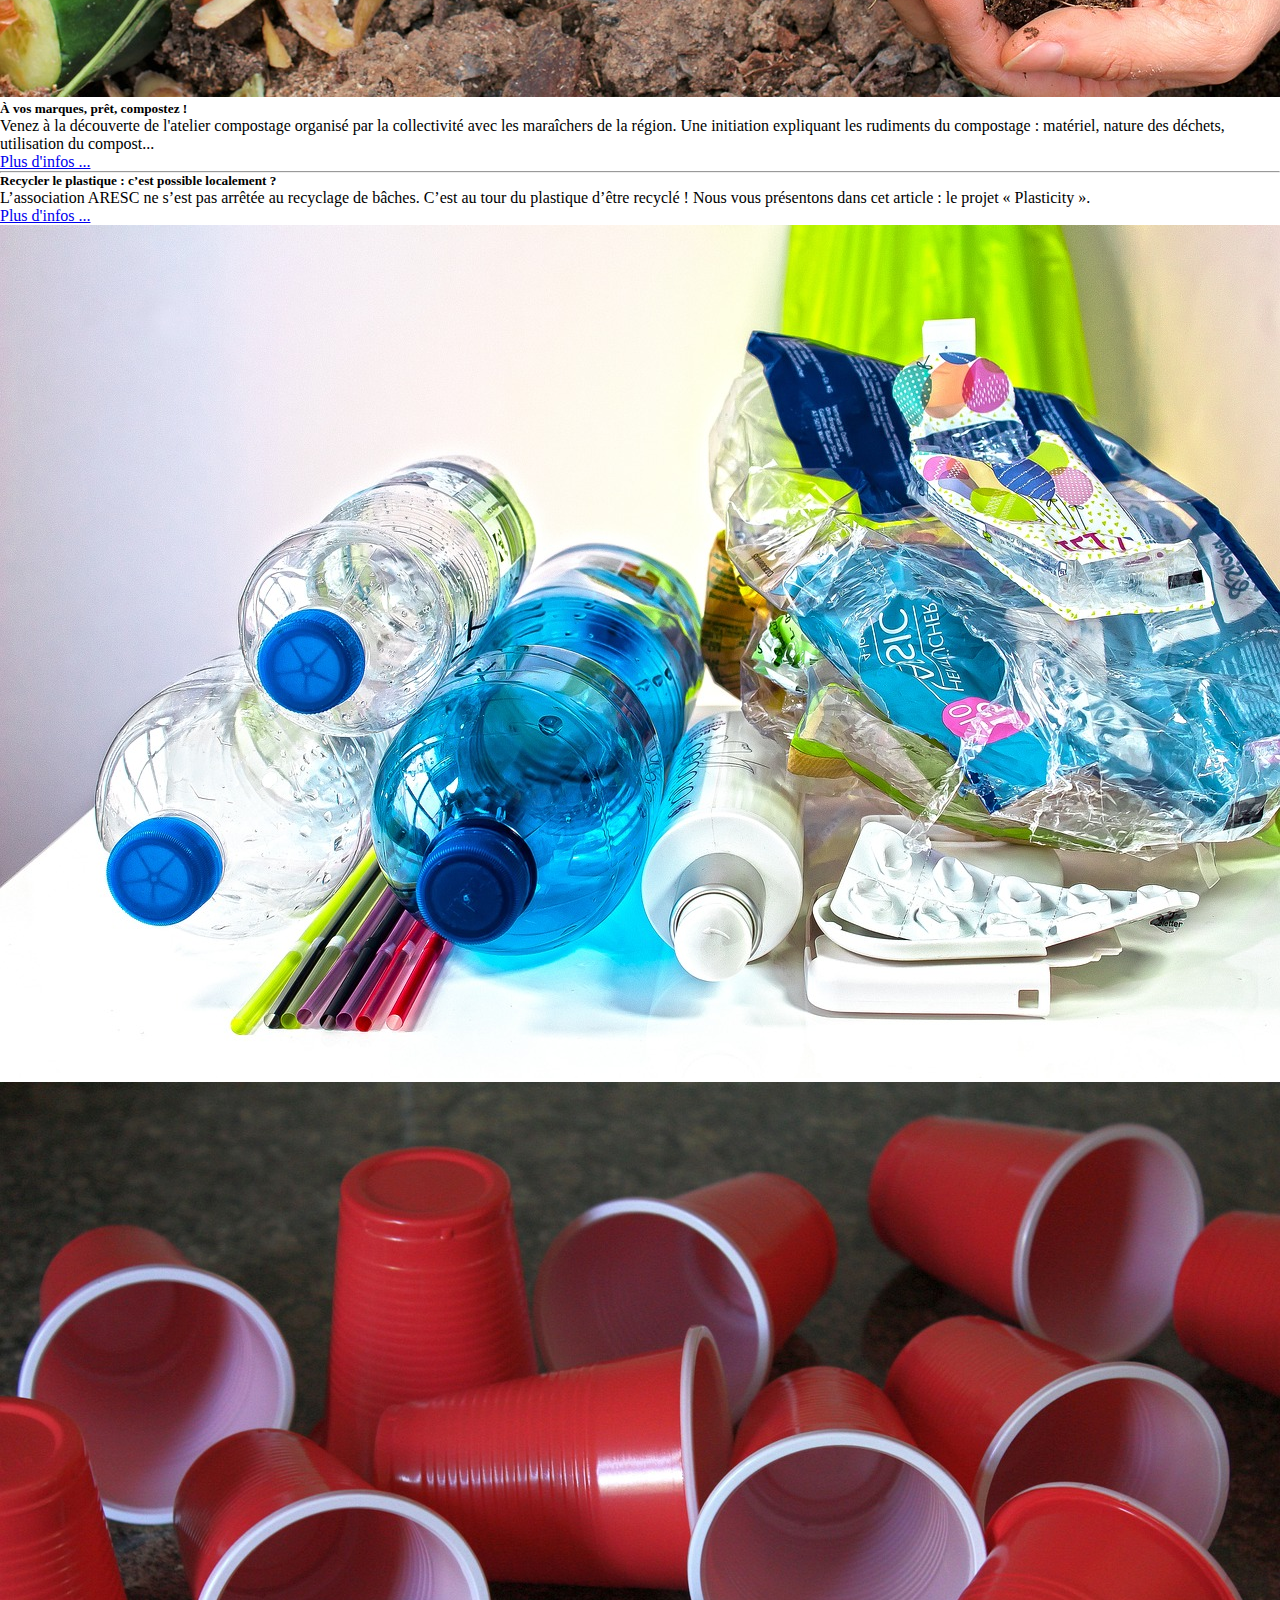
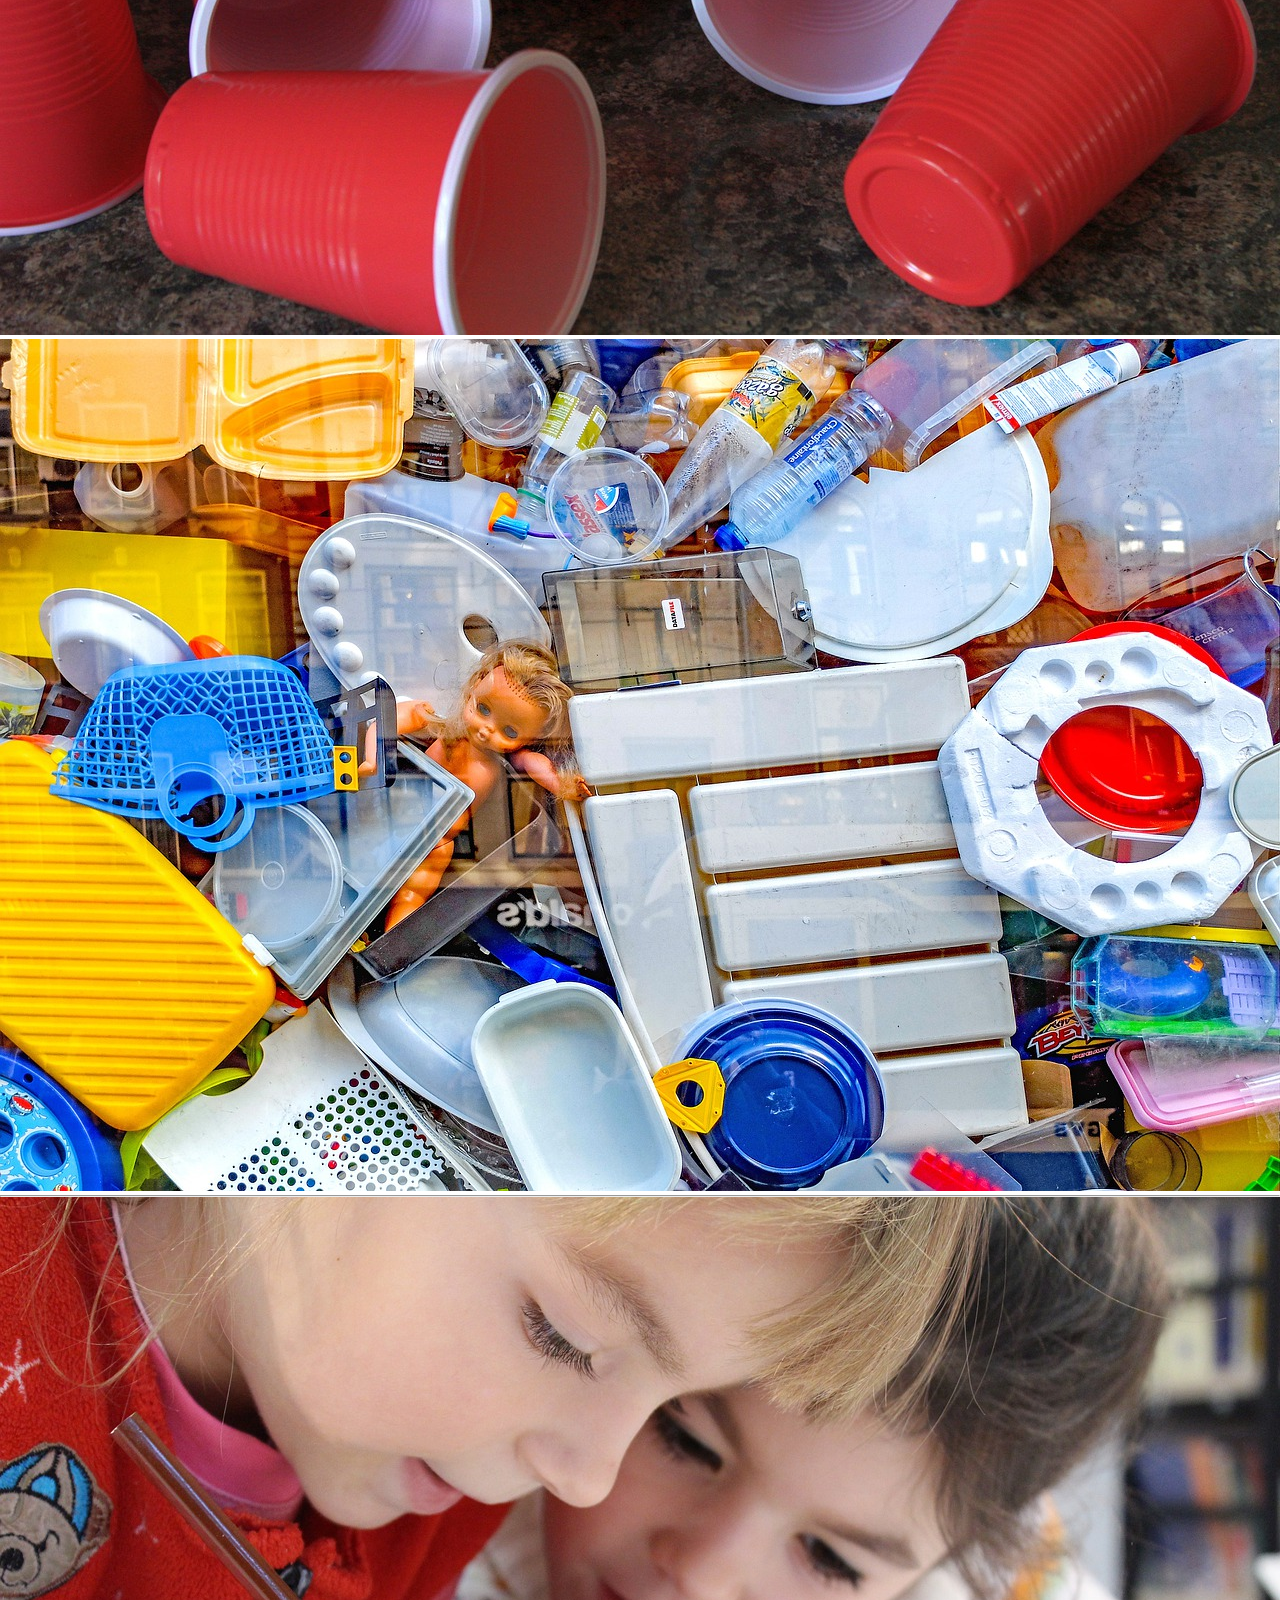
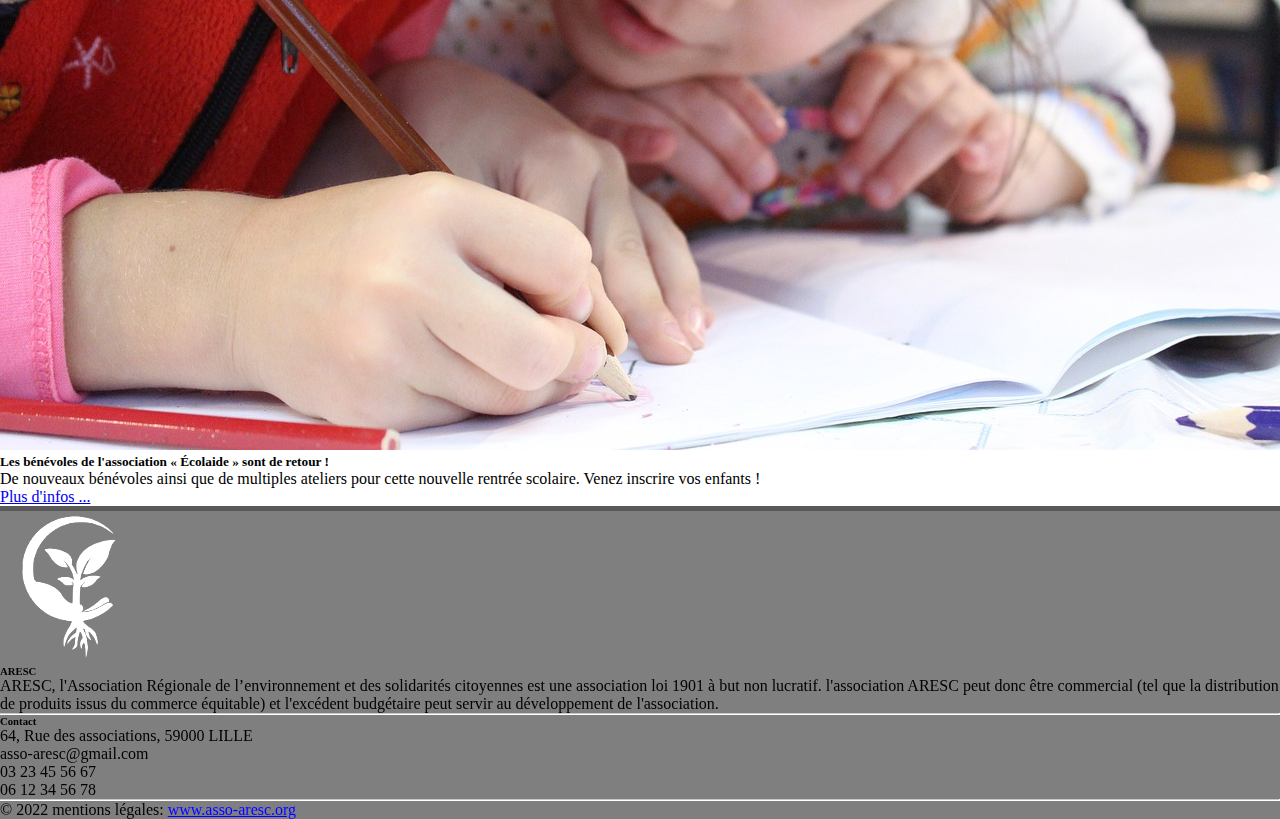
==== commit 97066191: "changed viewport width to 320 and css text indent removed on ol tag" ====
--- a/index.html
+++ b/index.html
@@ -2,7 +2,7 @@
 <html lang="en">
   <head>
     <meta charset="utf-8">
-    <meta name="viewport" content="width=device-width, initial-scale=1">
+    <meta name="viewport" content="width=320, initial-scale=1">
     <title>Ecomania</title>
     <!--Link to google fonts-->
     <link rel="stylesheet" href="https://fonts.googleapis.com/css?family=Merriweather">
--- a/style.css
+++ b/style.css
@@ -11,7 +11,6 @@
 
   ol, ul, li{
     margin: 0;
-    text-indent: 2rem;
     text-align: justify;
   }
 
@@ -109,6 +108,17 @@
     font-weight: 400;
     color: rgb(255, 255, 255);
 }
+.bannerContact{
+    background: linear-gradient(rgba(0,0,0,.5), rgba(0,0,0,.5)), url(./img/bannerContact.jpg) center center fixed no-repeat;
+    background-size: cover;
+    height: 700px;
+    filter: brightness(1.3);
+    border-bottom: 5px solid rgba(0, 0, 0, 0.30);
+    font-family: 'Merriweather', serif;
+    font-size: 30px;
+    font-weight: 400;
+    color: rgb(255, 255, 255);
+}
 
 
 /*-------------------------Banner section end---------------------------------*/
@@ -143,4 +153,16 @@
     filter: brightness(1.3);
     border-top: 5px solid rgba(0, 0, 0, 0.30);
 }
+.footerSolidarity{
+    background: linear-gradient(rgba(0,0,0,.5), rgba(0,0,0,.5)), url(./img/solidarityBanner.jpg) center center fixed no-repeat;
+    background-size: cover;
+    filter: brightness(1.3);
+    border-top: 5px solid rgba(0, 0, 0, 0.30);
+}
+.footerContact{
+    background: linear-gradient(rgba(0,0,0,.5), rgba(0,0,0,.5)), url(./img/bannerContact.jpg) center center fixed no-repeat;
+    background-size: cover;
+    filter: brightness(1.3);
+    border-top: 5px solid rgba(0, 0, 0, 0.30);
+}
 /*-------------------------Footer section end---------------------------------*/
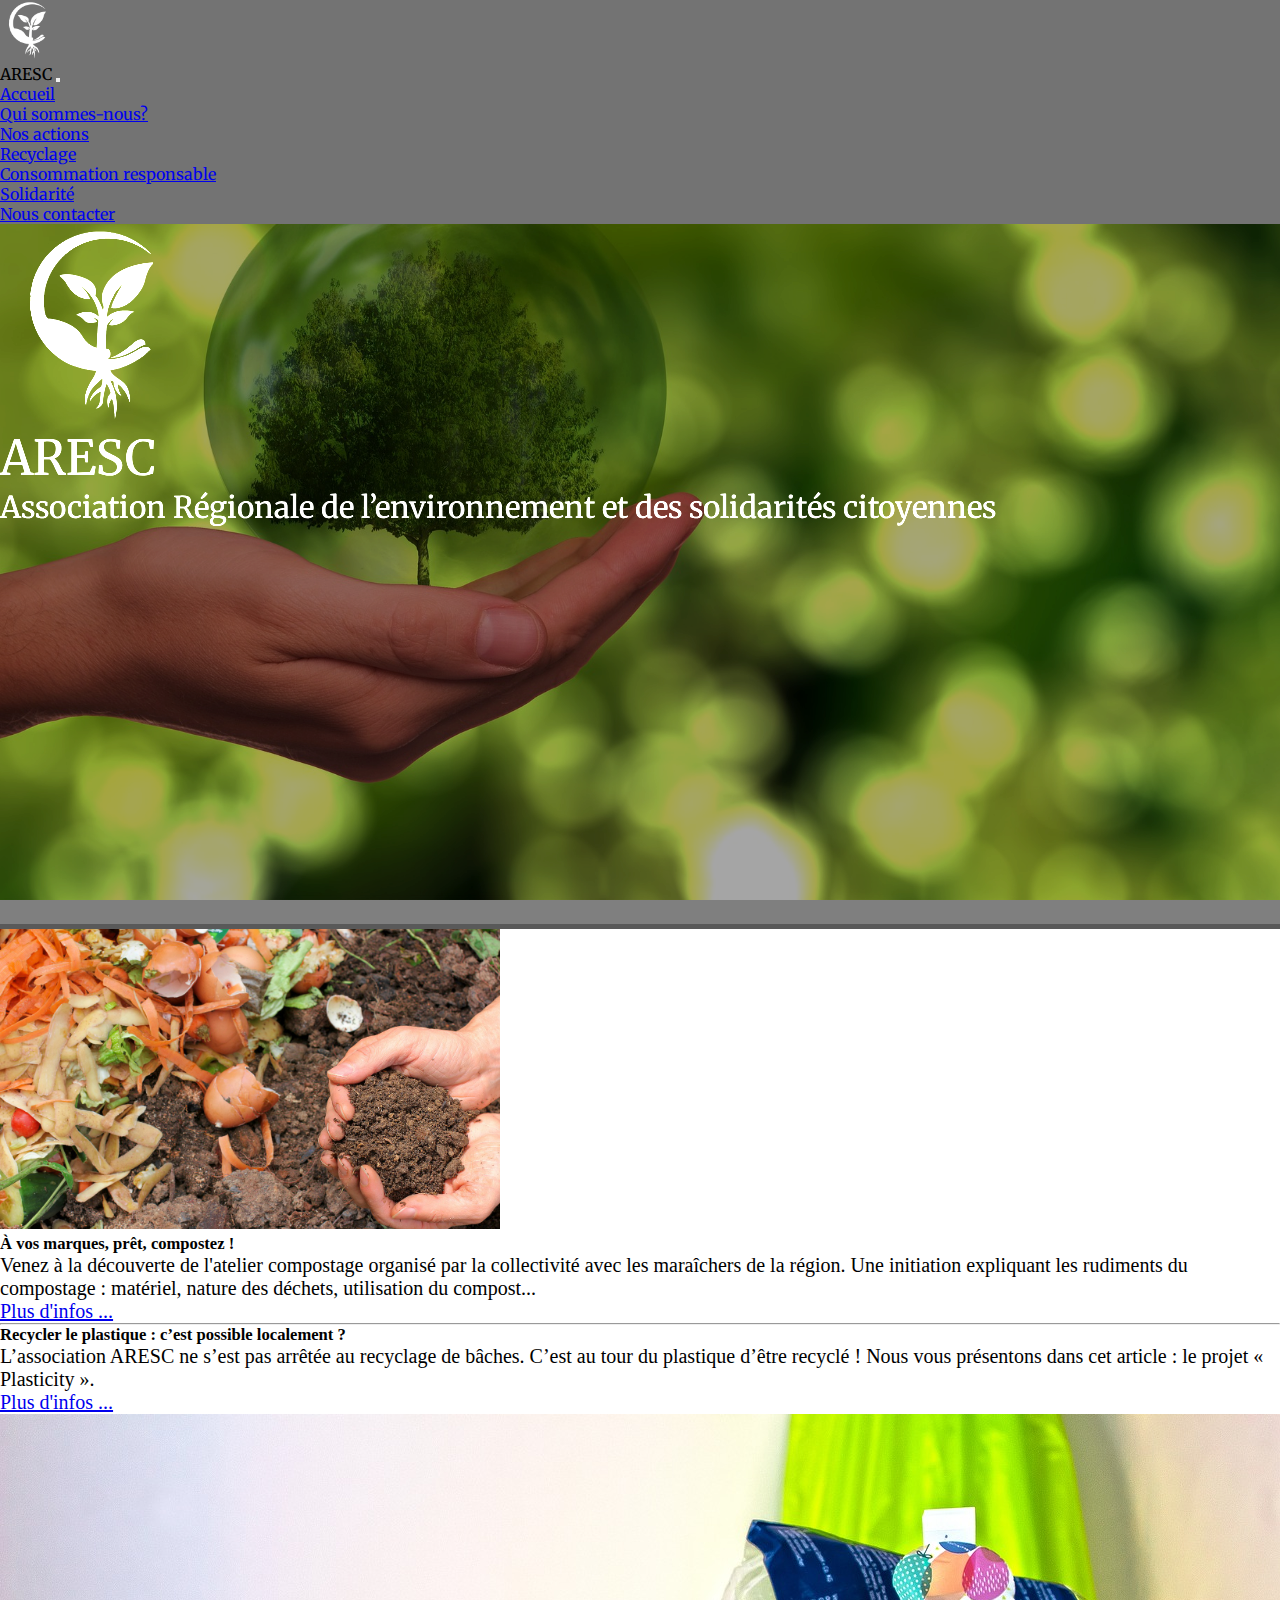
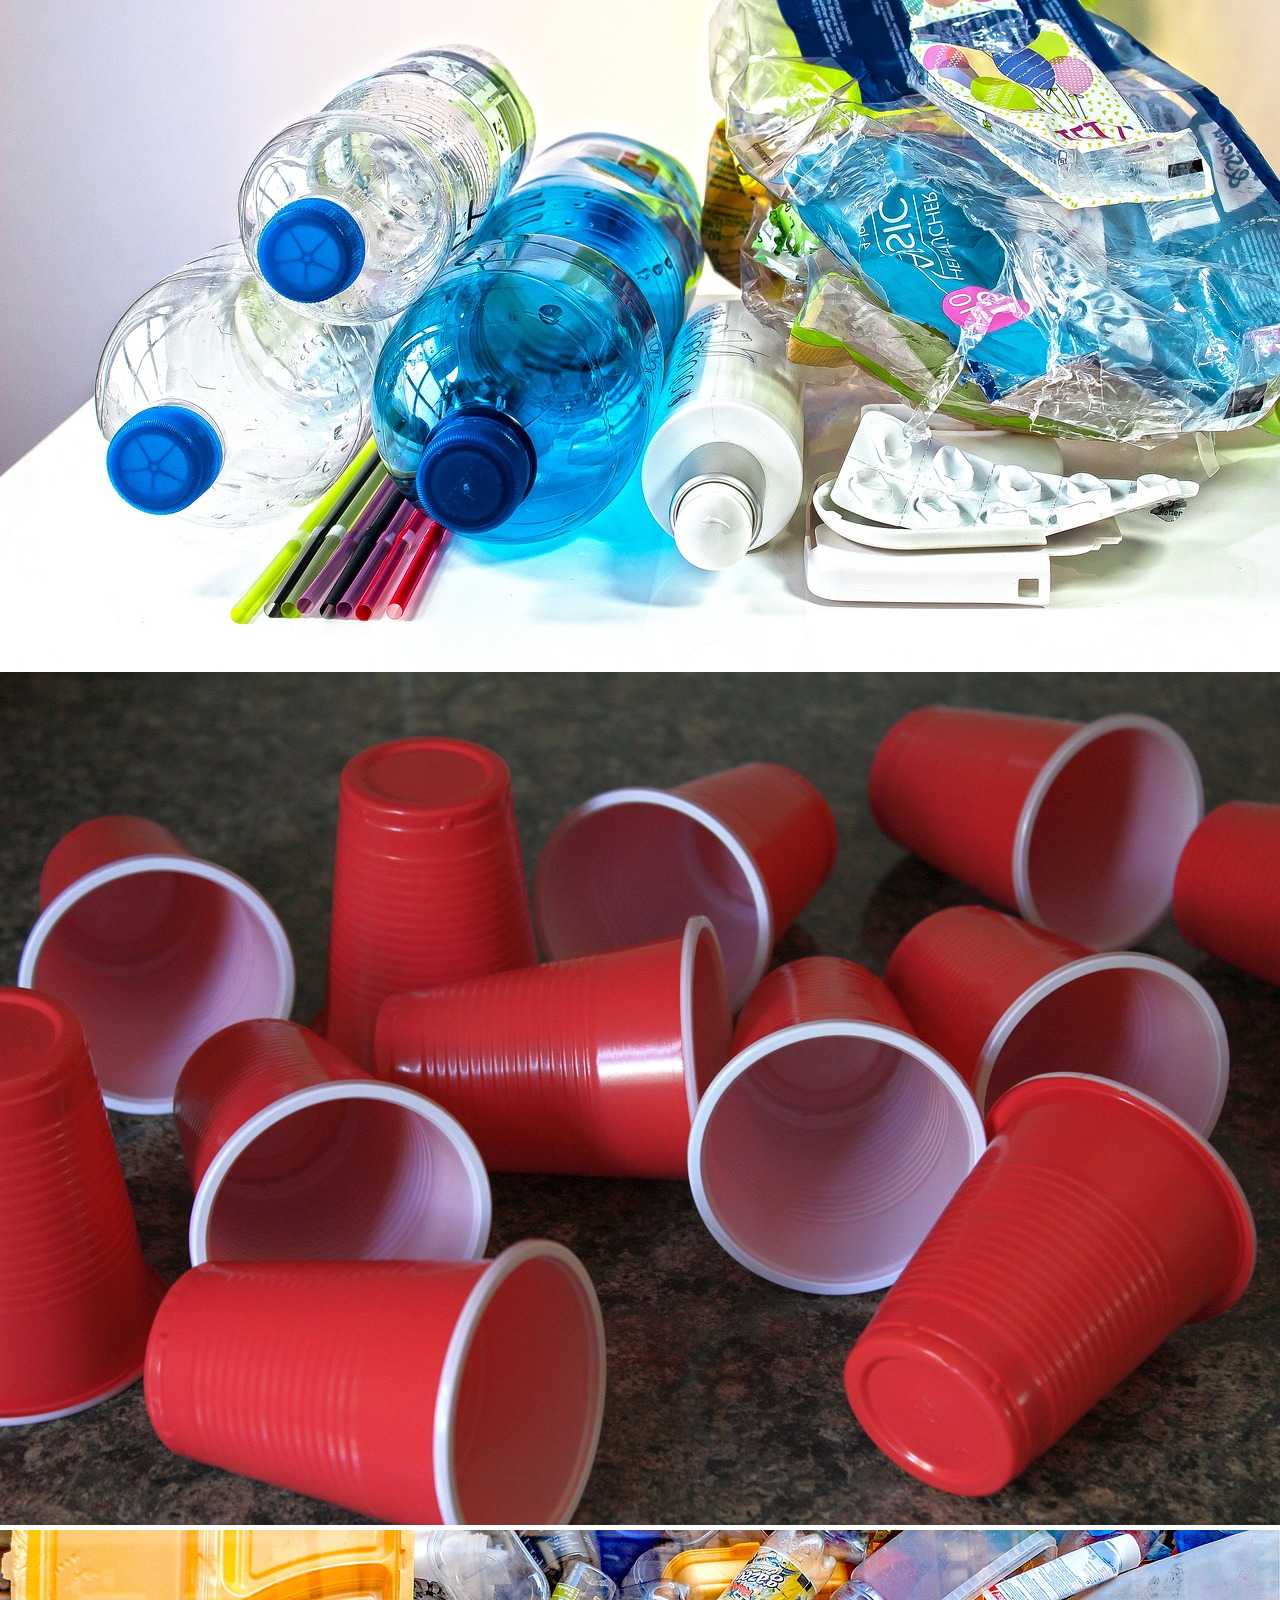
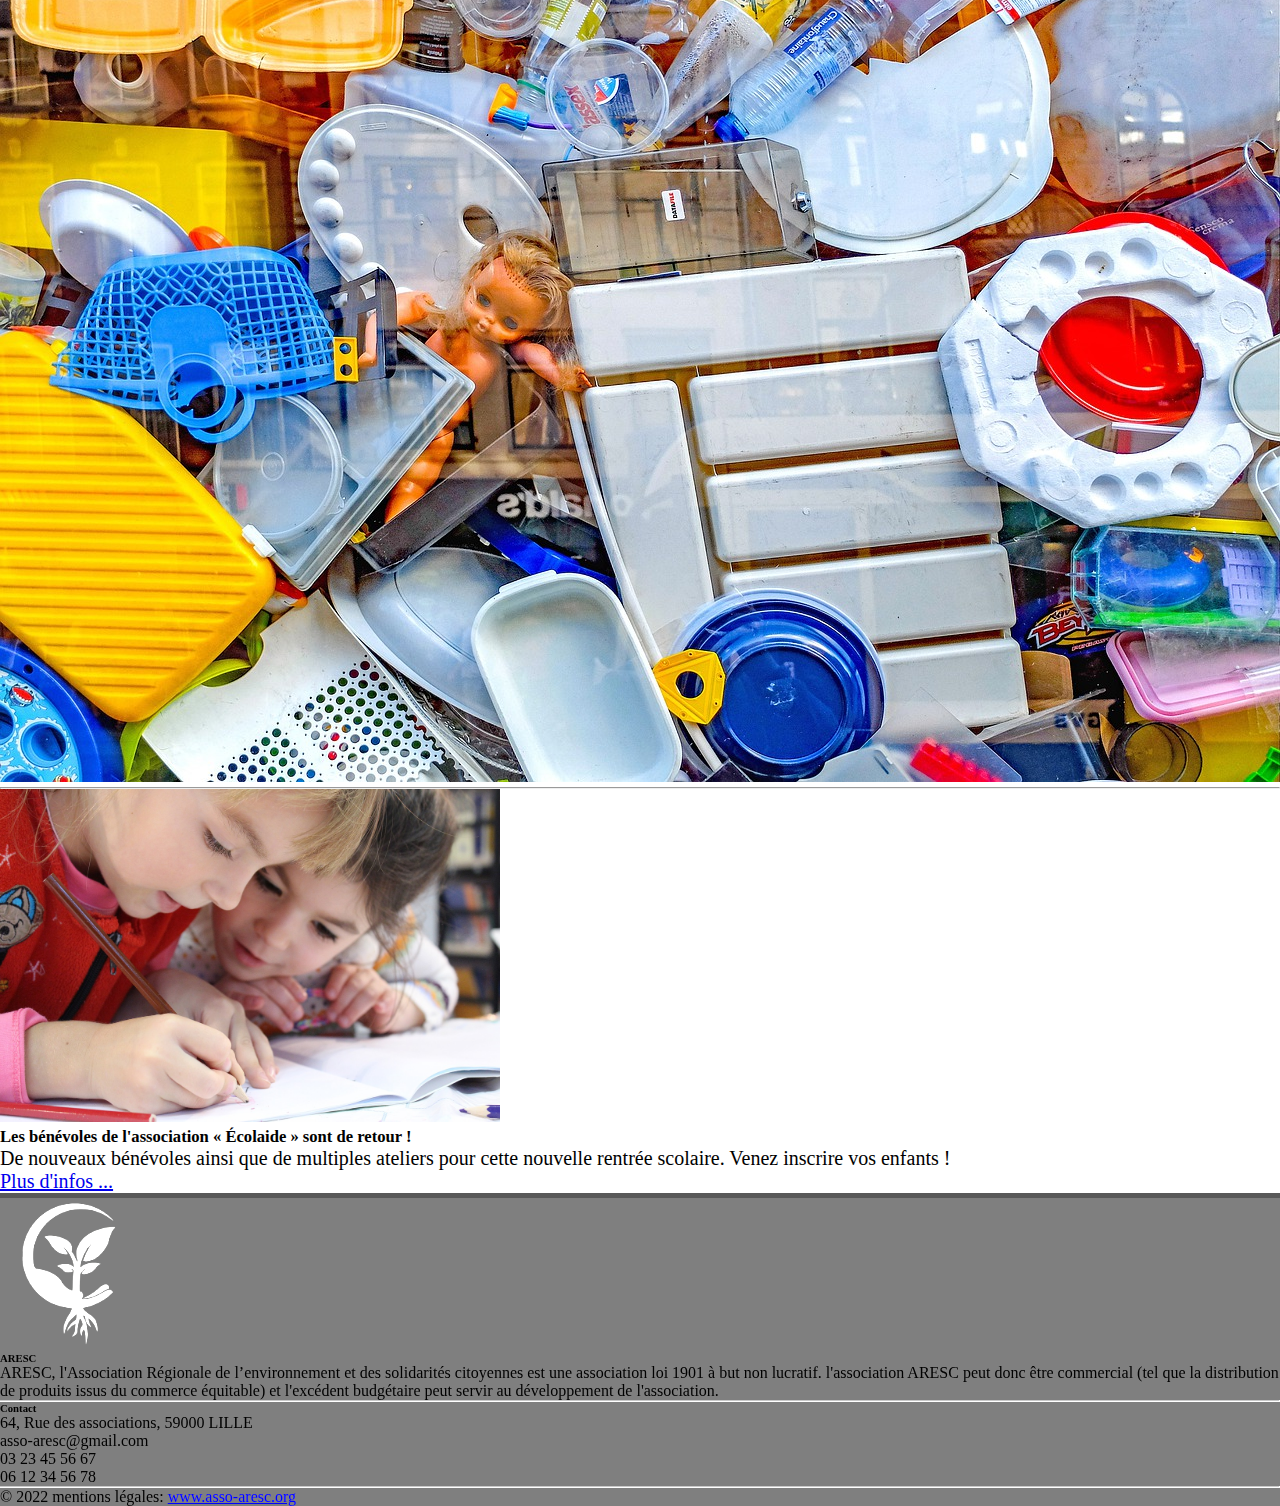
==== commit e2ab2f9c: "added header tag group nav & banner for all pages" ====
--- a/index.html
+++ b/index.html
@@ -3,7 +3,7 @@
   <head>
     <meta charset="utf-8">
     <meta name="viewport" content="width=320, initial-scale=1">
-    <title>Ecomania</title>
+    <title>Association ARESC</title>
     <!--Link to google fonts-->
     <link rel="stylesheet" href="https://fonts.googleapis.com/css?family=Merriweather">
         <!--Link to fontAwesome logo library-->
@@ -17,8 +17,10 @@
     <link rel="stylesheet" href="./style.css">
   </head>
   <body>
+
+    <header>
                                        <!-- Navbar section start -->
-   <nav class="cc-navbar navbar navbar-expand-lg position-fixed navbar-dark w-100">
+      <nav class="cc-navbar navbar navbar-expand-lg position-fixed navbar-dark w-100">
       <div class="container-fluid">
         <div class="logo-menu">
           <img src="./img/logo.png" alt="logo aresc" width="60" height="60">
@@ -51,12 +53,12 @@
           </ul>
         </div>
       </div>
-    </nav>
+       </nav>
                                        <!-- Navbar section end -->
 
                                        <!-- Banner section start -->
 
-    <section class="banner d-flex justify-content-center align-items-center pt-5">
+      <section class="banner d-flex justify-content-center align-items-center pt-5">
       <div class="container my-5 py-5">
           <div class="row">
               <div class="col-md-6"></div>
@@ -72,9 +74,10 @@
               </div>
           </div>
       </div>
-    </section>
-    
+       </section>
                                         <!-- Banner section end -->
+
+  </header>
 
                                     <!-- Main content section start -->
 
--- a/style.css
+++ b/style.css
@@ -9,10 +9,7 @@
     text-align: justify;
   }
 
-  ol, ul, li{
-    margin: 0;
-    text-align: justify;
-  }
+ 
 
 /*-------------------------Navbar section start---------------------------------*/
 
@@ -166,3 +163,32 @@
     border-top: 5px solid rgba(0, 0, 0, 0.30);
 }
 /*-------------------------Footer section end---------------------------------*/
+
+
+@media (min-width: 990px) {
+    .missions{
+        border: 1px solid rgba(224, 224, 224, 0.432);
+        box-shadow: 3px 3px 2px 1px rgba(146, 146, 146, 0.27);
+        border-radius: 15px;
+        padding-top: 40px;
+        padding-bottom: 40px;
+    }
+    .available{
+        width: 1400px;
+        margin-left: auto;
+        margin-right: auto;
+        font-size: 20px;
+    }
+      
+    .img-fluid{
+        width: 500px;
+      }
+      .values{
+        text-align: center;
+        justify-content: center;
+      }
+      .available{
+        width: 100%;    
+    }
+      
+}